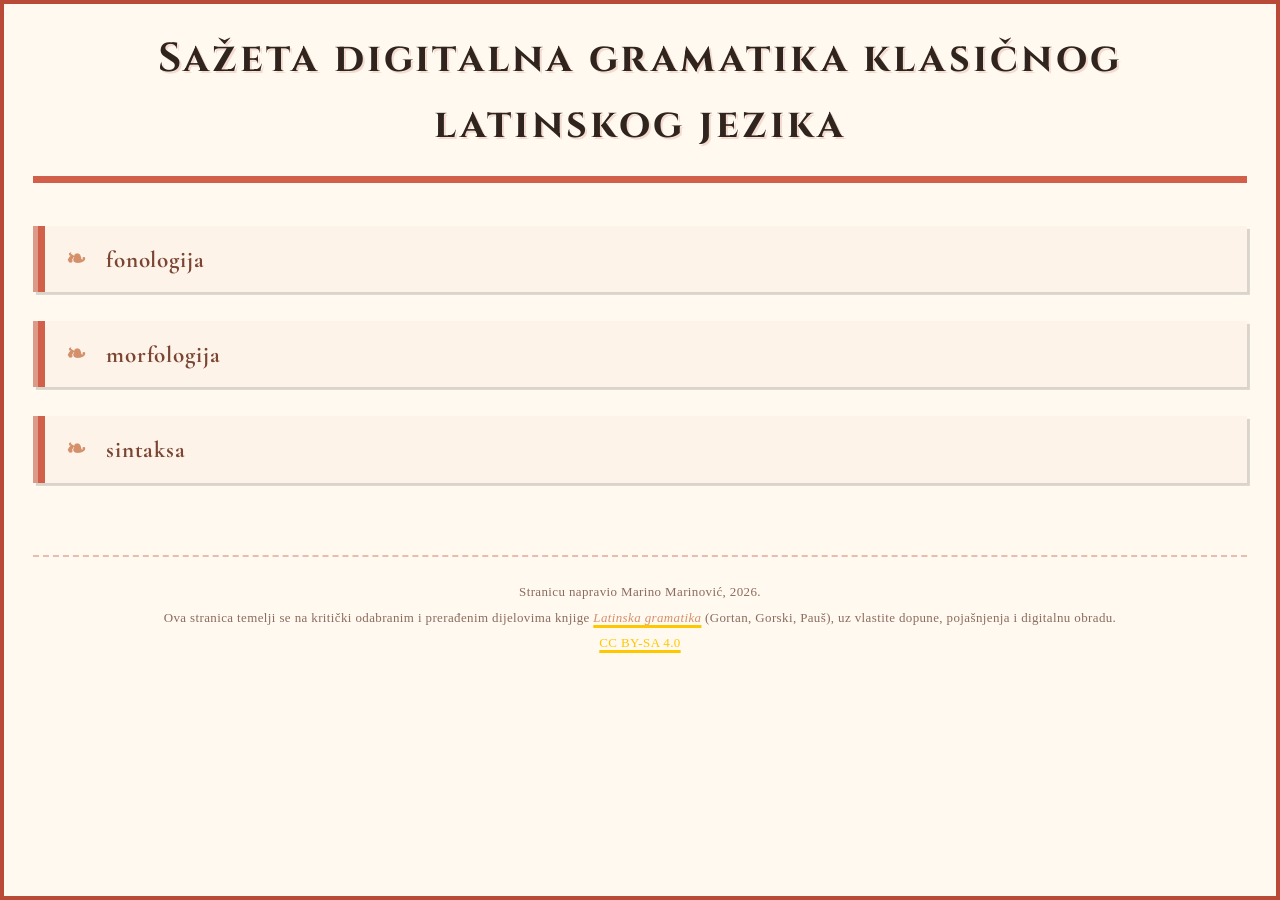
==== index.html @ a61f740e "Update index.html" ====
<!DOCTYPE html>
<html lang='hr'>
    <head>
        <meta charset='utf-8'>
        <meta name='viewport' content='width=1280, initial-scale=1'>
        <title>Sažeta digitalna gramatika klasičnog latinskog jezika</title>
        <meta name='description' content='Besplatni software za učenje gramatike klasičnog latinskog jezika online. Interaktivni pregled fonologije, morfologije i sintakse. Savršen za učenike i studente te edukatore.'>
        <meta name='keyword' content='latinska gramatika, latinski, latinski jezik, učenje latinskog, uči latinski, nauči latinski, klasični latinski, deklinacije, konjugacije, gramatički pregled, fonologija, morfologija, sintaksa'>
        <meta name="google-site-verification" content="hfk4XNYLXFr5qdWlVBLyzQvak5zvgsZq9RTVqSpN5lU" />
        <link rel='stylesheet' href='styles_latgram.css'>
    </head>
    <body>
        <h1>Sažeta digitalna gramatika klasičnog latinskog jezika</h1>
        <details>
            <summary>fonologija</summary>
            <details>
                <summary>glasovi</summary>
                <ul>
                    <li>&ensp;Glasovi latinskog jezika mogu se podijeliti u tri općenite kategorije:<br>&ensp;&ensp;• vokali<br>&ensp;&ensp;• dvoglasi<br>&ensp;&ensp;• konsonanti</li>
                    <li>&ensp;Vokali su: <i>ă</i> <i>ā</i> <i>ĕ</i> <i>ē</i> <i>ĭ</i> <i>ī</i> <i>ŏ</i> <i>ō</i> <i>ŭ</i> <i>ū</i> <i>y̆</i> <i>ȳ</i></li>
                    <li>&ensp;Vokali se ne razlikuju samo kvantitetom, već se pretpostavlja kako je postojala i kvalitativna razlika među kratkim i dugim varijantama glasova.</li>
                    <li>&ensp;Niti <i>y̆</i> ni <i>ȳ</i> (izgovarani poput njemačkog <i>ü</i>) nisu autohtoni fonemi latinskog jezika; nastali su uslijed kontakta s Grcima i njihovim jezikom.</li>
                    <li>&ensp;Dvoglasi latinskog jezika su: <i>ae</i> <i>au</i> <i>ei</i> <i>eu</i> <i>oe</i> <i>ui</i></li>
                    <li>&ensp;Svi dvoglasi su uvijek dugi.</li>
                    <li>&ensp;Konsonanti su:<br>&ensp;&ensp;• poluglasi <i>i̯</i> (piše se kao <i>j</i> ili <i>i</i>) <i>u̯</i> (piše se kao <i>v</i> ili <i>u</i>)<br>&ensp;&ensp;• likvide <i>r</i> <i>l</i><br>&ensp;&ensp;• frikativi <i>f</i> <i>s</i> <i>z</i> <i>h</i><br>&ensp;&ensp;• nazali <i>m</i> <i>n</i><br>&ensp;&ensp;• eksplozivi <br>&ensp;&ensp;&ensp;- usneni <i>p</i> <i>pʰ</i> <i>b</i><br>&ensp;&ensp;&ensp;- zubneni <i>t</i> <i>tʰ</i> <i>d</i><br>&ensp;&ensp;&ensp;- grleni <i>k/c/q</i> <i>kʰ</i> <i>g</i></li>
                    <li>&ensp;Isto kao s vokalima <i>y̆</i> i <i>ȳ</i>, frikativ <i>z</i> te eksplozivni konsonanti <i>pʰ</i> <i>tʰ</i> <i>kʰ</i> (najvjerojatnije) su proizašli iz kontakta s grčkim jezikom i nalaze se (skoro isključivo) u grčkim posuđenicama</li>
                    <li>&ensp;U latinskom pismu, unatoč tomu što posjeduje tri znaka s kojima se može označiti bezvučni grleni ploziv, sva prezentiraju u srži isti glas, no dolaze u različitim kontekstima.</li>
                </ul>
            </details>
            <details>
                <summary>kvantiteta sloga</summary>
                <ul>
                    <li>&ensp;U klasičnom latinskom jeziku slog može biti ili dug ili kratak.</li>
                    <li>&ensp;Za označavanje dugoga sloga koristi se dijakritika <i>¯</i> a kratkog <i>˘</i>.</li>
                    <li>&ensp;Slog može biti dug na dva načina: po <i>prirodi</i> i po <i>položaju</i>.</li>
                    <li>&ensp;Slog je po <i>prirodi</i> dug ako sadrži dvoglas ili dugi vokal.</li>
                    <li>&ensp;Slog je po <i>položaju</i> dug ako sadrži kratki vokal za kojim slijede dva ili više konsonanata ili barem jedan znak koji označava dvostruki konsonant (<i>x</i> te <i>z</i>).</li>
                    <li>&ensp;Kada kratki vokal slijede dva konsonanta prvi od kojih je bezvučni ili zvučni eksploziv a drugi likvida, slog u poeziji može biti dug, no u prozi je kratak.</li>
                </ul>
            </details>
            <details>
                <summary>naglasak</summary>
                <ul>
                    <li>&ensp;Ako riječ ima samo dva sloga, naglasak je uvijek na pretposljednjem slogu.</li>
                    <li>&ensp;Ako riječ ima tri ili više slogova, naglasak može biti na pretposljednjem slogu ili pak trećem od kraja.</li>
                    <li>&ensp;Kod riječi s tri ili više slogova, naglasak će padati na pretposljednji slog ako je on dug. U slučaju da je on kratak, bit će na trećem od kraja.</li>
                    <li>&ensp;U slučajevima gdje je riječ spojena s enklitikom <i>-que</i>, <i>-ne</i>, <i>-ve</i>, naglasak uvijek stoji na slogu pred enklitikom.</li>
                    <li>&ensp;Postoje riječi koje imaju naglasak na zadnjem slogu, no takva situacija nije ni rasprostranjena niti produktivna, a poglavito je proizvod glasovnih ispadanja.</li>
                </ul>
            </details>
        </details>
        <details>
            <summary>morfologija</summary>
            <details>
                <summary>vrste riječi</summary>
                <ul>
                    <li>&ensp;Latinski jezik ima devet vrsta riječi, koje se mogu podijeliti u dvije makrokategorije:<br>&ensp;&ensp;• promjenjive vrste riječi:<br>&ensp;&ensp;&ensp;- imenice<br>&ensp;&ensp;&ensp;- pridjevi<br>&ensp;&ensp;&ensp;- zamjenice<br>&ensp;&ensp;&ensp;- glagoli<br>&ensp;&ensp;&ensp;- brojevi<br>&ensp;&ensp;• nepromjenjive vrste riječi:<br>&ensp;&ensp;&ensp;-veznici<br>&ensp;&ensp;&ensp;-prijedlozi<br>&ensp;&ensp;&ensp;-prilozi<br>&ensp;&ensp;&ensp;-uzvici</li>
                    <li>&ensp;Promjenjive riječi mogu se <i>deklinirati</i> ili <i>konjugirati</i>; sve promjenjive riječi osim glagola se <i>dekliniraju</i>, a glagoli <i>konjugiraju</i>.</li>
                    <li>&ensp;Riječi podložne dekliniranju posjeduju kategorije:<br>• roda<br>• broja<br>• padeža</li>
                    <li>&ensp;Postoje tri roda u latinskom jeziku:<br>• muški<br>• ženski<br>• neutrum (ni muški ni ženski)</li>
                    <li>&ensp;Rod imenice može biti <i>gramatički</i> (po njenom završetku u nominativu) ili <i>prirodni</i> (s obzirom na značenje).</li>
                    <li>&ensp;<i>Substantiva communia</i> nazivaju se imenice s jednakim oblikom i za muški i ženski rod.</li>
                    <li>&ensp;<i>Substantiva mobilia</i> su imenice istog oblika no različitog završetka za muški i ženski rod.</li>
                    <li>&ensp;Nazivi životinja mogu imati (najčešće i imaju) različite oblike za mužjaka i žensku, no može postojati jedna zajednička imenica.</li>
                    <li>&ensp;Postoje dva broja:<br>• jednina<br>• množina</li>
                    <li>&ensp;Padeži latinskoga jezika su:<br>• nominativ<br>• vokativ<br>• akuzativ<br>• genitiv<br>• dativ<br>• ablativ</li>
                    <li>&ensp;<i>Indeclinabilia</i> su riječi neutrum roda koje, iako spadaju u kategoriju promjenjivih riječi, ne daju se deklinirati.</li>
                </ul>
            </details>
            <details>
                <summary>osnova i nastavak</summary>
                <ul>
                    <li>&ensp;Riječi podložne dekliniranju mogu se razdvojiti na dva dijela — <i>osnovu</i> i <i>nastavak</i>.</li>
                    <li>&ensp;<i>Osnova</i> je nepromjenjivi dio riječi na koji se <i>nastavci</i> dodaju ovisno o potrebi.</li>
                    <li>&ensp;Kada osnova završava na vokal, doći će do spajanja s vokalom nastavka.</li>
                </ul>
            </details>
            <details>
                <summary>imenice</summary>
                <details>
                    <summary>I. deklinacija (a deklinacija)</summary>
                    <ul>
                        <li>&ensp;Primjer I. deklinacije: <a href='https://en.wiktionary.org/wiki/natura#Declension' target='_blank'><i>natura</i></a>.</li>
                        <li>&ensp;Imenice I. deklinacije ženskog su roda, ali ta pravilnost se zanemaruje kada je u pitanju <i>prirodni</i> rod, te su tada muškog roda; primjera radi — <i>Sequana</i> i <i>Arsia</i>, <i>agricola</i> i <i>poeta</i>.</li>
                        <li>&ensp;Arhaični genitiv množine na <i>-um</i> umjesto uobičajenog <i>-arum</i> u I. deklinaciji imaju posuđenice <i>amphora</i> i <i>drachma</i>.</li>
                    </ul>
                </details>
                <details>
                    <summary>II. deklinacija (o deklinacija)</summary>
                    <ul>
                        <li>&ensp;Primjer II. deklinacije riječi na <i>-us</i> (uglavnom muškog roda): <a href='https://en.wiktionary.org/wiki/gladius#Declension_2' target='_blank'><i>gladius</i></a>.</li>
                        <li>&ensp;Primjer II. deklinacije riječi na <i>-um</i> (riječi neutrum roda): <a href='https://en.wiktionary.org/wiki/oppidum#Declension' target='_blank'><i>oppidum</i></a>.</li>
                        <li>&ensp;Primjer II. deklinacije riječi na <i>-er</i> (riječi muškog roda): <a href='https://en.wiktionary.org/wiki/puer#Declension' target='_blank'><i>puer</i></a>.</li>
                        <li>&ensp;Iako većina imenica na <i>-er</i> gubi vokal od završetka, nekolicina ga zadržava.</li>
                        <li>&ensp;Riječi <i>filius</i> i <i>genius</i> te vlastita imena koja završavaju na <i>-ius</i>, <i>-aius</i> i <i>-eius</i> imaju vokativ singulara na <i>-i</i>.</li>
                        <li>&ensp;Imenice II. deklinacije <i>faber</i>, <i>socius</i>, <i>nummus</i>, <i>denarius</i>, <i>sestertius</i>, <i>modius</i>, <i>triumvir</i> i <i>decemvir</i> imaju arhaični završetak genitiva plurala <i>-um</i>.</li>
                        <li>&ensp;Imena naroda nerijetko također imaju nastavak genitiva množine na <i>-um</i>.</li>
                        <li>&ensp;Imenice II. deklinacije koje su ženskog roda jesu: <i>humus</i>, <i>alvus</i>, <i>colus</i>, <i>vannus</i>, <i>atomus</i>, <i>dialectus</i>, <i>diphthongus</i>, <i>paragraphus</i>.</li>
                        <li>&ensp;Imenice II. deklinacije koje su neutrum roda sa završetkom <i>-us</i> jesu: <i>vulgus</i>, <i>pelagus</i>, <i>virus</i>. Sve imaju oblike isključivo za jedninu.</li>
                    </ul>
                </details>
                <details>
                    <summary>III. deklinacija</summary>
                    <details>
                        <summary>konsonantske osnove</summary>
                        <ul>
                            <li>&ensp;Konsonantske osnove završavaju na neki od sljedećih konsonanata:<br>&ensp;&ensp;• likvide<br>&ensp;&ensp;• nazale<br>&ensp;&ensp;• frikativ <i>s</i><br>&ensp;&ensp;• <i>neaspirirane</i> eksplozive</li>
                            <li>&ensp;Imenice konsonantskih osnova muškog roda završavaju na:<br>&ensp;&ensp;• -or/-oris (nominativ jednine/genitiv jednine)<br>&ensp;&ensp;• -os/-oris<br>&ensp;&ensp;• -o/-onis<br>&ensp;&ensp;• -er/-eris<br>&ensp;&ensp;• -es/-itis<br>&ensp;&ensp;• -ex/-icis</li>
                            <li>&ensp;Imenice konsonantskih osnova ženskog roda završavaju na:<br>&ensp;&ensp;• -as/-atis<br>&ensp;&ensp;• -aus/-audis<br>&ensp;&ensp;• -us/-utis<br>&ensp;&ensp;• -us/-udis<br>&ensp;&ensp;• -x/-cis<br>&ensp;&ensp;• -x/-gis<br>&ensp;&ensp;• -do/-dinis<br>&ensp;&ensp;• -go/-ginis<br>&ensp;&ensp;• -io/-ionis</li>
                            <li>&ensp;Imenice konsonantskih osnova neutrum roda završavaju na:<br>&ensp;&ensp;• -us/-oris<br>&ensp;&ensp;• -us/-eris<br>&ensp;&ensp;• -ur/-oris<br>&ensp;&ensp;• -ur/-uris<br>&ensp;&ensp;• -c<br>&ensp;&ensp;• -n<br>&ensp;&ensp;• -t<br>&ensp;&ensp;• -l</li>
                            <li>&ensp;Primjer dviju muških riječi konsonantskih osnova (-or/-oris i -ex/-icis): <a href='https://en.wiktionary.org/wiki/actor#Declension' target='_blank'><i>actor</i></a> <a href='https://en.wiktionary.org/wiki/pontifex#Declension' target='_blank'><i>pontifex</i></a>.</li>
                            <li>&ensp;Primjer dviju ženskih riječi konsonantskih osnova (-us/-utis i -x/-cis): <a href='https://en.wiktionary.org/wiki/virtus#Declension' target='_blank'><i>virtus</i></a> <a href='https://en.wiktionary.org/wiki/pax#Declension' target='_blank'><i>pax</i></a>.</li>
                            <li>&ensp;Primjer dviju riječi neutrum roda konsonantskih osnova (-us/-oris i -c): <a href='https://en.wiktionary.org/wiki/corpus#Declension_2' target='_blank'><i>corpus</i></a> <a href='https://en.wiktionary.org/wiki/lac#Declension' target='_blank'><i>lac</i></a>.</li>
                        </ul>
                    </details>
                    <details>
                        <summary>i osnove</summary>
                        <ul>
                            <li>&ensp;Imenice i osnova su one koje:<br>&ensp;&ensp;• završavaju na <i>-is</i> ili <i>-es</i> te imaju jednak broj slogova u nominativu i genitivu jednine<br>&ensp;&ensp;• ispred genitivnog završetka <i>-is</i> imaju dva ili više konsonanata<br>&ensp;&ensp;• završavaju na <i>-al</i>, <i>-ar</i>, <i>-e</i></li>
                            <li>&ensp;Primjeri za svaku od tri navedene kategorije: <a href='https://en.wiktionary.org/wiki/civis#Declension_2' target='_blank'><i>civis</i></a> <a href='https://en.wiktionary.org/wiki/imber#Declension' target='_blank'><i>imber</i></a> <a href='https://en.wiktionary.org/wiki/exemplar#Declension' target='_blank'><i>exemplar</i></a>.</li>
                        </ul>
                    </details>
                    <details>
                        <summary>odabrane specifičnosti III. deklinacije</summary>
                        <ul>
                            <li>&ensp;Određene imenice i osnova zadržavaju stariji nastavak <i>-im</i> u akuzativu jednine te <i>-i</i> u ablativu singulara; neke od njih su <i>turris</i>, <i>febris</i>, <i>securis</i>, <i>Tiberis</i>, <i>Neapolis</i> itd.</li>
                            <li>&ensp;Neke imenice koje obično imaju završetke u akuzativu jednine na <i>-em</i> te ablativu singulara na <i>-e</i> mogu nekada imati starije završetke.</li>
                            <li>&ensp;Neke imenice kojima se broj slogova razlikuje među nominativom i genitivom jednine imaju završetak plurala na <i>-ium</i> umjesto <i>-um</i>; na primjer, <i>mus</i>, <i>fraus</i>, <i>penates</i>.</li>
                            <li>&ensp;S druge strane, neke imenice kojima se broj slogova u nominativu i genitivu singulara slaže imaju završetak plurala na <i>-um</i> umjesto <i>-ium</i>; na primjer, <i>canis</i>, <i>pater</i>, <i>vates</i>.</li>
                            <li>&ensp;Postoje i one imenice koje mogu imati nastavak plurala i na <i>-um</i> i <i>-ium</i>; na primjer, <i>mensis</i> te <i>parens</i>.</li>
                            <li>&ensp;Neke imenice III. deklinacije imaju posebne deklinacije.</li>
                            <li>&ensp;Postoji znatan niz imenica III. deklinacije koje su izuzeci u pravilima rodova.</li>
                        </ul>
                    </details>
                </details>
                <details>
                    <summary>IV. deklinacija</summary>
                    <ul>
                        <li>&ensp;Imenice IV. deklinacije završavaju na <i>-us</i> ili <i>-u</i> u nominativu jednine. Genitiv jednine im završava na <i>-us</i>.</li>
                        <li>&ensp;Imenice IV. deklinacije općenito su muškog ili neutrum roda. Muške imenice završavaju na <i>-us</i>, a neutrum roda na <i>-u</i>.</li>
                        <li>&ensp;Neke imenice na <i>-us</i> ženskog su roda; na primjer, <i>domus</i> i <i>manus</i>.</li>
                        <li>&ensp;Primjer dviju imenica IV. deklinacije, prva od kojih je muškog a druga neutrum roda: <a href='https://en.wiktionary.org/wiki/senatus#Declension' target='_blank'><i>senatus</i></a> <a href='https://en.wiktionary.org/wiki/cornu#Declension' target='_blank'><i>cornu</i></a>.</li>
                        <li>&ensp;Neke imenice IV. deklinacije imaju dativ te ablativ množine koji završavaju na starije <i>-ubus</i> umjesto uobičajenog <i>-ibus</i>:<br>&ensp;&ensp;• dvosložne imenice na <i>-cus</i><br>&ensp;&ensp;• <i>partus</i>, <i>artus</i>, <i>tribus</i></li>
                        <li>&ensp;Dvije imenice — <i>portus</i> te <i>veru</i> — mogu imati i stariji i noviji oblik dativa te ablativa množine.</li>
                        <li>&ensp;Važna imenica IV. deklinacije <i>domus</i> standardno tvori ablativ jednine i akuzativ množine te nekada i genitiv množine iz osnove <i>domo-</i> po II. deklinaciji.</li>
                    </ul>
                </details>
                <details>
                    <summary>V. deklinacija</summary>
                    <ul>
                        <li>&ensp;Imenice V. deklinacije ženskog su roda.</li>
                        <li>&ensp;Muškog roda samo su <i>dies</i> (ona može biti ženskog roda kada se misli na specifičan dan) i <i>meridies</i>.</li>
                        <li>&ensp;Primjer imenice V. deklinacije: <a href='https://en.wiktionary.org/wiki/dies#Declension' target='_blank'><i>dies</i></a>.</li>
                    </ul>
                </details>
                <details>
                    <summary>iznimke</summary>
                    <ul>
                        <li>&ensp;Kako je već bilo spomenuto, neke imenice i pridjevi ne mogu se deklinirati te se nazivaju <i>indeclinabilia</i>. To su imenice <i>mane</i>, <i>fas</i>, <i>nefas</i> i pridjevi <i>frugi</i>, <i>quot</i>, <i>tot</i>, <i>nequam</i>.</li>
                        <li>&ensp;<i>Defektivnim imenicama</i> može nedostajati:<br>&ensp;&ensp;• jednina ili množina<br>&ensp;&ensp;• neki od padeža</li>
                        <li>&ensp;<i>Substantiva abundantia</i> su imenice koje:<br>&ensp;&ensp;• se dekliniraju po različitim deklinacijama — <i>heteroclita</i><br>&ensp;&ensp;• u množini imaju drugačiji rod nego u jedninu ili im množina ima dva roda — <i>heterogenea</i></li>
                    </ul>
                </details>
            </details>
            <details>
                <summary>pridjevi</summary>
                <details>
                    <summary>I. i II. deklinacija</summary>
                    <ul>
                        <li>&ensp;Velik broj latinskih pridjeva pripada I. i II. deklinaciji, završavajući na <i>-us/-er</i> u muškom rodu, <i>-a</i> u ženskom, u neutrumu na <i>-um</i>.</li>
                        <li>&ensp;Primjeri dekliniranja ovih pridjeva su: <a href='https://en.wiktionary.org/wiki/albus#Declension' target='_blank'><i>albus</i></a>, <a href='https://en.wiktionary.org/wiki/pulcher#Declension' target='_blank'><i>pulcher</i></a>.</li>
                    </ul>
                </details>
                <details>
                    <summary>III. deklinacija</summary>
                    <ul>
                        <li>&ensp;Pridjevi III. deklinacije u nominativu jednine mogu imati <i>jedan</i>, <i>dva</i> (<i>-is</i>, <i>-e</i>) ili <i>tri</i> (<i>-er</i>, <i>-is</i>, <i>-e</i>) završetka.</li>
                        <li>&ensp;Primjeri pridjeva po broju završetaka onako kako su iznad navedeni: <a href='https://en.wiktionary.org/wiki/prudens#Declension' target='_blank'><i>prudens</i></a>, <a href='https://en.wiktionary.org/wiki/levis#Declension' target='_blank'><i>levis</i></a>, <a href='https://en.wiktionary.org/wiki/celer#Declension_2' target='_blank'><i>celer</i></a>.</li>
                        <li>&ensp;Iako pridjevi III. deklinacije poglavito pripadaju i osnovama, neki se dekliniraju kao konsonantske osnove. Stoga:<br>&ensp;&ensp;• umjesto <i>-i</i> u ablativu jednine imaju <i>-e</i><br>&ensp;&ensp;• umjesto <i>-ia</i> u nominativu, akuzativu, vokativu množine srednjeg roda imaju <i>-a</i><br>&ensp;&ensp;• umjesto <i>-ium</i> u genitivu množine imaju <i>-um</i></li>
                        <li>&ensp;Primjeri takvih pridjeva su: <a href='https://en.wiktionary.org/wiki/princeps#Declension' target='_blank'><i>princeps</i></a>, <a href='https://en.wiktionary.org/wiki/vetus#Declension' target='_blank'><i>vetus</i></a>, <a href='https://en.wiktionary.org/wiki/sospes#Declension' target='_blank'><i>sospes</i></a>.</li>
                    </ul>
                </details>
            </details>
            <details>
                <summary>glagoli</summary>
                <ul>
                    <li>&ensp;Glagoli u latinskom jeziku imaju:<br>&ensp;&ensp;• lice<br>&ensp;&ensp;&ensp;- prvo<br>&ensp;&ensp;&ensp;- drugo<br>&ensp;&ensp;&ensp;- treće<br>&ensp;&ensp;• broj<br>&ensp;&ensp;&ensp;- jedninu<br>&ensp;&ensp;&ensp;- množinu<br>&ensp;&ensp;• vid<br>&ensp;&ensp;&ensp;- aktiv<br>&ensp;&ensp;&ensp;- pasiv<br>&ensp;&ensp;• vrijeme<br>&ensp;&ensp;&ensp;- prezent<br>&ensp;&ensp;&ensp;- imperfekt<br>&ensp;&ensp;&ensp;- futur I.<br>&ensp;&ensp;&ensp;- perfekt <br>&ensp;&ensp;&ensp;- pluskvamperfekt<br>&ensp;&ensp;&ensp;- futur II.<br>&ensp;&ensp;• način<br>&ensp;&ensp;&ensp;- indikativ<br>&ensp;&ensp;&ensp;- konjunktiv<br>&ensp;&ensp;&ensp;- imperativ</li>
                    <li>&ensp;Latinski jezik posjeduje još i <i>glagolske imenice</i> (infinitiv, gerund, supin) te <i>glagolske pridjeve</i> (particip, gerundiv).</li>
                    <li>&ensp;Glagole se da dijeliti po određenosti u <i>određene glagole</i> te <i>neodređene glagole</i>; dok god je oblik glagola bilo što osim <i>glagolske imenice</i> ili <i>glagolskog pridjeva</i> određen je.</li>
                    <li>&ensp;Svi glagolski oblici tvore se iz <i>glagolskih osnova</i>, koje se daju dijeliti ovako:<br>&ensp;&ensp;• prezentske<br>&ensp;&ensp;&ensp;- indikativ i konjunktiv prezenta i imperfekta<br>&ensp;&ensp;&ensp;- futur I.<br>&ensp;&ensp;&ensp;- imperativ<br>&ensp;&ensp;&ensp;- infinitiv prezenta<br>&ensp;&ensp;&ensp;- particip prezenta aktivnog<br>&ensp;&ensp;&ensp;- gerund<br>&ensp;&ensp;&ensp;- gerundiv<br>&ensp;&ensp;• perfektne<br>&ensp;&ensp;&ensp;- aktivni indikativ i konjunktiv perfekta i pluskvamperfekta<br>&ensp;&ensp;&ensp;- aktivni futur II.<br>&ensp;&ensp;&ensp;- aktivni infinitiv perfekta<br>&ensp;&ensp;• participske <br>&ensp;&ensp;&ensp;- pasivni indikativ i konjunktiv perfekta i pluskvamperfekta<br>&ensp;&ensp;&ensp;- pasivni futur II.<br>&ensp;&ensp;&ensp;- pasivni infinitiv perfekta<br>&ensp;&ensp;&ensp;- particip perfekta pasivnog<br>&ensp;&ensp;&ensp;- particip futura aktivnog<br>&ensp;&ensp;&ensp;- infinitiv futura aktivnog<br>&ensp;&ensp;&ensp;- infinitiv futura pasivnog<br>&ensp;&ensp;&ensp;- supin</li>
                    <li>&ensp;Latinski jezik razlikuje četiri konjugacije. Diferencira ih se vrlo jednostavno po završetku infinitiva prezenta aktivnoga:<br>&ensp;&ensp;• I. → am<i>āre</i><br>&ensp;&ensp;• II. → deb<i>ēre</i><br>&ensp;&ensp;• III. → em<i>ĕre</i><br>&ensp;&ensp;• IV. → sent<i>īre</i></li>
                    <li>&ensp;Glagoli u latinskome jeziku mogu se bitno razlikovati s obzirom na to kako završavaju u prvom licu singulara indikativa perfekta aktivnog:<br>&ensp;&ensp;• <i>-vi</i> (sve konjugacije)<br>&ensp;&ensp;• <i>-ui</i> (sve konjugacije)<br>&ensp;&ensp;• <i>-si</i> (sve konjugacije osim I)<br>&ensp;&ensp;• <i>-i</i> (III. konjugacija i IV. konjugacija ali s otezanjem osnovnog vokala)</li>
                    <li>&ensp;Osim toga, neki glagoli u perfektu prolaze kroz <i>reduplikaciju</i> (I., II., III. konjugacija) te <i>otezanje osnovnog vokala</i> (I. i II. konjugacija).</li>
                    <li>&ensp;Nemaju svi glagoli perfekt (III. i IV. konjugacija).</li>
                    <li>&ensp;Primjeri glagola I., II., III. te IV. konjugacije, navedeni tim redom: <a href='https://en.wiktionary.org/wiki/amo#Conjugation' target='_blank'><i>amo</i></a> <a href='https://en.wiktionary.org/wiki/debeo#Conjugation' target='_blank'><i>debeo</i></a> <a href='https://en.wiktionary.org/wiki/duco#Conjugation' target='_blank'><i>duco</i></a> <a href='https://en.wiktionary.org/wiki/audio#Conjugation' target='_blank'><i>audio</i></a>.</li>
                    <li>&ensp;Takozvani <i>inhoativni glagoli</i> dio su III. konjugacije i završavaju na <i>-sco</i>. Označavaju pretežito početak neke radnje ili nekog stanja te se mogu dijeliti na <i>korijenske</i> (<i>-sco</i> se dodaje direktno na glagolski korijen i nemaju inhoativno značenje) i na <i>izvedene</i> (zadržavaju inhoativno značenje). Na primjer, <i>disco</i>, <i>adolesco</i>, <i>duresco</i>.</li>
                    <li>&ensp;<i>Deponentni glagoli</i> su oni koji imaju samo pasivne glagolske oblike no aktivno značenje. Na primjer, <i>loquor</i>, <i>sequor</i>, <i>polliceor</i>, <i>hortor</i>.</li>
                    <li>&ensp;<i>Semideponentni glagoli</i> su oni kojima perfekt, pluskvamperfekt, futur II. imaju pasivne oblike kojima je značenje aktivno, no oblici prezentske osnove imaju aktivno značenje.</li>
                    <li>&ensp;<i>Nepotpuni glagoli</i> nemaju sve oblike. Na primjer, <i>odi</i>, <i>memini</i>, <i>aio</i>, <i>quaeso</i>, <i>coepi</i>.</li>
                    <li>&ensp;<i>Defektivni glagoli</i> imaju oblike za treće lice singulara te infinitiva. Za sve svrhe može se reći kako nemaju subjekta ili ga ne moraju imati. Dijele se na <i>prave</i> (dolaze isključivo kao bezlični) i <i>neprave</i>.</li>
                    <li>&ensp;<i>Pravi defektivni glagoli</i> označavaju<br>&ensp;&ensp;• prirodnu pojavu (<i>pluit</i>, <i>tonat</i>, <i>ningit</i>...)<br>&ensp;&ensp;• emocionalno stanje (<i>pudet</i>, <i>piget</i>, <i>taedet</i>...)<br>&ensp;&ensp;• stvari koje treba uraditi (<i>decet</i>, <i>licet</i>, <i>libet</i>...)</li>
                    <li>&ensp;Malen broj glagola III. konjugacije završavaju na <i>-io</i>. Oni se u oblicima napravljenima iz prezentske glagolske osnove konjugiraju dijelom po III., a dijelom po IV konjugaciji.</li>
                    <li>&ensp;Primjer glagola III. konjugacije na <i>-io</i>: <a href='https://en.wiktionary.org/wiki/facio#Conjugation' target='_blank'><i>facio</i></a>.</li>
                    <li>&ensp;Neki važni glagoli u latinskome jeziku imaju vrlo neregularne konjugacije: <a href='https://en.wiktionary.org/wiki/sum#Conjugation' target='_blank'><i>sum</i></a>, <a href='https://en.wiktionary.org/wiki/possum#Conjugation' target='_blank'><i>possum</i></a>, <a href='https://en.wiktionary.org/wiki/fero#Conjugation' target='_blank'><i>fero</i></a>, <a href='https://en.wiktionary.org/wiki/volo#Conjugation' target='_blank'><i>volo</i></a>, <a href='https://en.wiktionary.org/wiki/eo#Conjugation' target='_blank'><i>eo</i></a>, <a href='https://en.wiktionary.org/wiki/fio#Conjugation' target='_blank'><i>fio</i></a>, <a href='https://en.wiktionary.org/wiki/edo#Conjugation' target='_blank'><i>edo</i></a>.</li>
                </ul>
            </details>
            <details>
                <summary>veznici</summary>
                <ul>
                    <li>&ensp;Veznici povezuju dvije riječi ili rečenice. U latinskom jeziku mogu se dijeliti na:<br>&ensp;&ensp;• <i>nezavisne</i><br>&ensp;&ensp;• <i>zavisne</i></li>
                    <li>&ensp;<i>Nezavisni veznici</i> povezuju dvije riječi ili usporedne rečenice, a <i>zavisni veznici</i> spajaju glavnu i zavisnu rečenicu.</li>
                    <li>&ensp;<i>Nezavisni</i> se mogu dijeliti ovako:<br>&ensp;&ensp;• sastavni<br>&ensp;&ensp;&ensp;- <i>et</i>, <i>ac</i>, <i>atque</i>, <i>-que</i>, <i>etiam</i>, <i>quoque</i>, <i>neque</i>, <i>nec</i>, <i>ne – quidem</i><br>&ensp;&ensp;• rastavni<br>&ensp;&ensp;&ensp;- <i>vel</i>, <i>-ve</i>, <i>aut</i>, <i>sive</i>, <i>-seu</i><br>&ensp;&ensp;• suprotni<br>&ensp;&ensp;&ensp;- <i>sed</i>, <i>autem</i>, <i>vero</i>, <i>verum</i>, <i>at</i>, <i>atqui</i>, <i>tamen</i><br>&ensp;&ensp;• uzročni<br>&ensp;&ensp;&ensp;- <i>nam</i>, <i>namque</i>, <i>enim</i>, <i>etenim</i><br>&ensp;&ensp;• zaključni<br>&ensp;&ensp;&ensp;- <i>itaque</i>, <i>ergo</i>, <i>igitur</i>, <i>proinde</i></li>
                    <li>&ensp;<i>Zavisni veznici</i> usko su vezani za sintaksu zavisnih rečenica te mnogobrojni. Najbolje je razmatrati ih ovisno o kontekstu i specifičnoj situaciji u kojoj se pojavljuju.</li>
                </ul>
            </details>
            <details>
                <summary>zamjenice</summary>
                <details>
                    <summary>osobne</summary>
                    <ul>
                        <li>&ensp;Osobne zamjenice su: <a href='https://en.wiktionary.org/wiki/ego#Declension_4' target='_blank'><i>ego (1.l.jd.)</i></a>, <a href='https://en.wiktionary.org/wiki/tu#Declension_5' target='_blank'><i>tu (2.l.jd.)</i></a>, <a href='https://en.wiktionary.org/wiki/nos#Declension_3' target='_blank'><i>nos (1.l.mn.)</i></a>, <a href='https://en.wiktionary.org/wiki/vos#Declension_3' target='_blank'><i>vos (2.l.jd.)</i></a>.</li>
                        <li>&ensp;Ne postoje posebni oblici za treće lice, stoga se za tu svrhu koriste oblici pokazne zamjenice <i>is</i> <i>ea</i> <i>id</i>.</li>
                        <li>&ensp;Kada prijedlog <i>cum</i> dolazi s ablativom osobne zamjenice, pišu se zajedno: <i>mecum</i>, <i>tecum</i>, <i>nobiscum</i>, <i>vobiscum</i>.</li>
                        <li>&ensp;Na osobne zamjenice mogu se spojiti <i>-met</i> (ego, nos, vos) i <i>-te</i> (tu) za naglašavanje iste.</li>
                        <li>&ensp;Latinski jezik posjeduje i povratnu osobnu zamjenicu koja se koristi isključivo za treće lice singulara i plurala (s povratnim značenjem se za druga lica koriste obične osobne zamjenice).</li>
                        <li>&ensp;Ta zamjenica nema nominativ, a deklinacija joj glasi: <i>sui</i> (genitiv), <i>sibi</i> (dativ), <i>se</i> (akuzativ i ablativ).</li>
                        <li>&ensp;Povratnoj posvojnoj zamjenici se oblici također mogu pojačati s <i>-met</i> (sui, sibi), no <i>se</i> koristi <i>-se</i>.</li>
                    </ul>
                </details>
                <details>
                    <summary>posvojne</summary>
                    <ul>
                        <li>&ensp;Posvojne zamjenice dekliniraju se poput pridjeva I. i II. deklinacije te glase: <a href='https://en.wiktionary.org/wiki/meus#Declension' target='_blank'><i>meus</i></a>, <a href='https://en.wiktionary.org/wiki/tuus#Declension_3' target='_blank'><i>tuus</i></a>, <a href='https://en.wiktionary.org/wiki/noster#Declension' target='_blank'><i>noster</i></a>, <a href='https://en.wiktionary.org/wiki/vester#Declension' target='_blank'><i>vester</i></a>.</li>
                        <li>&ensp;I posvojne zamjenice se služe s <i>is</i> <i>ea</i> <i>id</i> za tvorbu trećeg lica; <i>eius</i> za muško i žensko jednine, a <i>eorum</i> i <i>earum</i> za muško i žensko množine.</li>
                        <li>&ensp;Povratna posvojna zamjenica je <i>suus</i>. Također se odnosi samo na treće lice.</li>
                    </ul>
                </details>
                <details>
                    <summary>odnosne</summary>
                    <ul>
                        <li>&ensp;Daleko najvažnija od njih je: <a href='https://en.wiktionary.org/wiki/qui#Declension' target='_blank'><i>qui</i> <i>quae</i> <i>quod</i></a>.</li>
                        <li>&ensp;Osim nje, postoje neke koje se može nazvati općenitima ili neodređenima:<br>&ensp;&ensp;• <a href='https://en.wiktionary.org/wiki/quicumque#Declension' target='_blank'><i>quicumque</i> <i>quaecumque</i> <i>quodcumque</i></a><br>&ensp;&ensp;• <a href='https://en.wiktionary.org/wiki/quisquis#Declension' target='_blank'><i>quisquis</i> <i>quidquid</i></a></li>
                    </ul>
                </details>
                <details>
                    <summary>upitne</summary>
                    <ul>
                        <li>&ensp;Upisne zamjenice u latinskom su:<br>&ensp;&ensp;• <i>quis</i> <i>quid</i><br>&ensp;&ensp;• <i>qui</i> <i>quae</i> <i>quod</i><br>&ensp;&ensp;• <i>uter</i> <i>utra</i> <i>utrum</i></li>
                        <li>&ensp;<i>Quis</i> i <i>quid</i> koriste se <i>imenički</i>, no <i>qui</i> <i>quae</i> <i>quod</i> upotrebljavaju se pridjevski.</li>
                        <li>&ensp;<i>Quis</i> s imenicom ima značenje <i>koji</i>.</li>
                        <li>&ensp;<i>Qui</i> s imenicom ima značenje <i>kakav</i>.</li>
                    </ul>
                </details>
                <details>
                    <summary>pokazne</summary>
                    <ul>
                        <li>&ensp;Pokazne zamjenice su:<br>&ensp;&ensp;• <a href='https://en.wiktionary.org/wiki/is#Declension' target='_blank'><i>is</i> <i>ea</i> <i>id</i></a><br>&ensp;&ensp;• <a href='https://en.wiktionary.org/wiki/ille#Declension_2' target='_blank'><i>ille</i> <i>illa</i> <i>illud</i></a><br>&ensp;&ensp;• <a href='https://en.wiktionary.org/wiki/hic#Declension' target='_blank'><i>hic</i> <i>haec</i> <i>hoc</i></a><br>&ensp;&ensp;• <a href='https://en.wiktionary.org/wiki/iste#Declension_2' target='_blank'><i>iste</i> <i>ista</i> <i>istud</i></a><br>&ensp;&ensp;• <a href='https://en.wiktionary.org/wiki/ipse#Declension' target='_blank'><i>ipse</i> <i>ipsa</i> <i>ipsum</i></a><br>&ensp;&ensp;• <a href='https://en.wiktionary.org/wiki/idem#Declension' target='_blank'><i>idem</i> <i>eadem</i> <i>idem</i></a></li>
                    </ul>
                </details>
                <details>
                    <summary>neodređene</summary>
                    <ul>
                        <li>&ensp;Važnije neodređene zamjenice su:<br>&ensp;&ensp;• <a href='https://en.wiktionary.org/wiki/aliquis#Declension' target='_blank'><i>aliquis</i> <i>aliquid</i></a> i <a href='https://en.wiktionary.org/wiki/aliqui#Declension' target='_blank'><i>aliqui</i> <i>aliqua</i> <i>aliquod</i></a><br>&ensp;&ensp;• <a href='https://en.wiktionary.org/wiki/quisque#Declension' target='_blank'><i>quisque</i> <i>quidque</i></a> i <a href='https://en.wiktionary.org/wiki/quisque#Declension' target='_blank'><i>quisque</i> <i>quaeque</i> <i>quodque</i></a><br>&ensp;&ensp;• <a href='https://en.wiktionary.org/wiki/quisquam#Declension' target='_blank'><i>quisquam</i> <i>quidquam/quicquam</i></a> i <a href='https://en.wiktionary.org/wiki/ullus#Declension' target='_blank'><i>ullus</i> <i>ulla</i> <i>ullum</i></a><br>&ensp;&ensp;• <a href='https://en.wiktionary.org/wiki/quilibet#Declension' target='_blank'><i>quilibet</i> <i>quidlibet</i></a> i <a href='https://en.wiktionary.org/wiki/quilibet#Declension' target='_blank'><i>quilibet</i> <i>quaelibet</i> <i>quodlibet</i></a><br>&ensp;&ensp;• <a href='https://en.wiktionary.org/wiki/quidam#Usage_notes' target='_blank'><i>quidam</i> <i>quiddam</i></a> i <a href='https://en.wiktionary.org/wiki/quidam#Declension_2' target='_blank'><i>quidam</i> <i>quaedam</i> <i>quoddam</i></a></li>
                    </ul>
                </details>
                <details>
                    <summary>korelativne</summary>
                    <ul>
                        <li>&ensp;Od korelativnih zamjenica, bitne su: <br>&ensp;&ensp;• <a href='https://en.wiktionary.org/wiki/qualis#Declension' target='_blank'><i>qualis</i></a>-<a href='https://en.wiktionary.org/wiki/talis#Declension' target='_blank'><i>talis</i></a><br>&ensp;&ensp;• <a href='https://en.wiktionary.org/wiki/quantus#Declension' target='_blank'><i>quantus</i></a>-<a href='https://en.wiktionary.org/wiki/tantus#Declension' target='_blank'><i>tantus</i></a><br>&ensp;&ensp;• <i>quot</i>-<i>tot</i></li>
                    </ul>
                </details>
                <details>
                    <summary>defektivne</summary>
                    <ul>
                        <li>&ensp;Latinski jezik ima dvije defektivne zamjenice — <a href='https://en.wiktionary.org/wiki/nemo#Declension' target='_blank'><i>nemo</i></a> i <a href='https://en.wiktionary.org/wiki/nihil#Declension' target='_blank'><i>nihil</i></a>.</li>
                        <li>&ensp;One se nazivaju defektivnima jer u određenim padežima moraju biti nadopunjene drugom riječju, kako je iz deklinacije vidljivo.</li>
                        <li>&ensp;Kada su negirane znače svoju suprotnost: <i>nemo non</i> znači <i>svatko</i> i <i>nihil non</i> znači <i>sve</i>.</li>
                        <li>&ensp;Onda kada negacija pak stoji ispred neke od zamjenica, ona poprima drugačije značenje: <i>non nemo</i> znači <i>netko</i> i <i>non nihil</i> znači <i>nešto</i>.</li>
                    </ul>
                </details>
            </details>
            <details>
                <summary>brojevi</summary>
                <ul>
                    <li>&ensp;U latinskom jeziku može se razlučiti pet vrsta brojeva:<br>&ensp;&ensp;• glavni<br>&ensp;&ensp;• redni<br>&ensp;&ensp;• dijelni<br>&ensp;&ensp;• priložni<br>&ensp;&ensp;• umnožni</li>
                    <li>&ensp;Od glavnih brojeva, deklinirati se daju <i>unus</i>, <i>duo</i>, <i>tres</i>, stotice između brojeva <i>ducenti</i> i <i>nongenti</i>, <i>mille</i></li>
                    <li>&ensp;Redni i dijelni brojevi oblikom su pridjevi, a priložni su oblikom prilozi. Uglavnom su oni svi izvedeni iz glavnih koristeći određene sufikse.</li>
                </ul>
                <details>
                    <summary>glavni brojevi</summary>
                    <ul>
                        <li>&ensp;Glavni brojevi odgovaraju na pitanje <i>"Koliko?"</i></li>
                        <li>&ensp;Deklinacija prva tri glavna broja, broja tristo kao primjera dekliniranja brojeva između dvjesto i devetsto, te tisuću: <a href='https://en.wiktionary.org/wiki/unus#Declension_2' target='_blank'><i>unus</i></a> <a href='https://en.wiktionary.org/wiki/duo#Declension_3' target='_blank'><i>duo</i></a> <a href='https://en.wiktionary.org/wiki/tres#Declension' target='_blank'><i>tres</i></a> <a href='https://en.wiktionary.org/wiki/trecenti#Declension' target='_blank'><i>trecenti</i></a> <a href='https://en.wiktionary.org/wiki/mille#Declension' target='_blank'><i>mille</i></a>.</li>
                        <li>&ensp;Stotice koje se dekliniraju te <i>unus</i> onda kada se koristi u množini, dekliniraju se poput pridjeva I. i II. deklinacije.</li>
                        <li>&ensp;U latinskom se brojevi koji imaju više od jedne znamenke i završavaju brojem osam ili devet, računaju oduzimanjem od desetice koja slijedi → sedecim, septendecim, <i>duodeviginti</i>, <i>undeviginti</i>, viginti, viginti unus...</li>
                        <li>&ensp;Pri pisanju brojeva između dvadeset i jedan te devedeset devet, može doći broj desetice prije jedinice ili jedinice prije desetice uz korištenje sastavnog veznika <i>et</i>; <i>triginta quinque</i> ili <i>quinque et triginta</i>.</li>
                        <li>&ensp;Više o glavnim brojevima s opcijom pregleda deklinacija: <a href='https://en.wikipedia.org/wiki/Latin_numerals#Cardinal_numerals' target='_blank'><i>glavni brojevi</i></a>.</li>
                    </ul>
                </details>
                <details>
                    <summary>redni brojevi</summary>
                    <ul>
                        <li>&ensp;Redni brojevi odgovaraju na pitanje <i>"Koji?/Koja?/Koje?"</i> (po redu)</li>
                        <li>&ensp;Redni brojevi dekliniraju se po shemi trozavršetnih pridjeva <i>-us</i>, <i>-a</i>, <i>-um</i>.</li>
                        <li>&ensp;Unatoč tomu što bi se za redni broj "drugi" u latinskom trebao koristiti <i>secundus</i>, češće je korištenje <i>alter</i>.</li>
                        <li>&ensp;Iako bi se u brojevima poput "tridesetprvi", "pedesetprvi", "sedamdesetprvi" itd. dalo očekivati da se "prvi" piše <i>primus</i> — stoga <i>tricesimus primus</i>, <i>quinquagesimus primus</i>, <i>septuagesimus primus</i> — zapravo se obično upotrebljava <i>unus</i>.</li>
                        <li>&ensp;Više o rednim brojevima s opcijom pregleda deklinacija: <a href='https://en.wikipedia.org/wiki/Latin_numerals#Ordinal_numerals' target='_blank'><i>redni brojevi</i></a>.</li>
                    </ul>
                </details>
                <details>
                    <summary>dijelni brojevi</summary>
                    <ul>
                        <li>&ensp;Dijelni brojevi odgovaraju na pitanje <i>"Po koliko?"</i></li>
                        <li>&ensp;Deklinacija dijelnih brojeva prati shemu trozavršetnih pridjeva <i>-us</i>, <i>-a</i>, <i>-um</i>.</li>
                        <li>&ensp;Dijelni brojevi imaju samo forme množine.</li>
                        <li>&ensp;Osim <i>singuli</i>, dijelni brojevi običavaju završavati u genitivu množine na <i>-um</i> umjesto <i>-orum</i>.</li>
                        <li>&ensp;Više o dijelnim brojevima s opcijom pregleda deklinacija: <a href='https://en.wikipedia.org/wiki/Latin_numerals#Distributive_numerals' target='_blank'><i>dijelni brojevi</i></a>.</li>
                    </ul>
                </details>
                <details>
                    <summary>priložni brojevi</summary>
                    <ul>
                        <li>&ensp;Priložni brojevi odgovaraju na pitanje <i>"Koliko puta?"</i></li>
                        <li>&ensp;Kada se u latinskom jeziku množi, broj na kojem se izvršava množenje <i>dijelni</i> je broj, <i>priložni</i> broj je onaj kojim se množi, a njihov umnožak je izražen <i>glavnim</i> brojem.</li>
                        <li>&ensp;Kada priložni broj odgovara na pitanje <i>"Po koji put?"</i>, završavaju na <i>-um</i>. Na primjer: <i>primum</i>, <i>iterum</i>, <i>tertium</i>.</li>
                        <li>&ensp;Više o priložnim brojevima s opcijom pregleda deklinacija: <a href='https://en.wikipedia.org/wiki/Latin_numerals#Adverbial_numerals' target='_blank'><i>priložni brojevi</i></a>.</li>
                    </ul>
                </details>
                <details>
                    <summary>umnožni brojevi</summary>
                    <ul>
                        <li>&ensp;Umnožni brojevi odgovaraju na pitanje <i>"Kolikostruk?"</i></li>
                        <li>&ensp;Tvore se s pomoću <i>-plex</i> u nominativu jednine te dekliniraju poput imenica III. deklinacije na <i>-ex</i><i>-icis</i>.</li>
                        <li>&ensp;Neki od njih su: <i>simplex</i>, <i>duplex</i>, <i>triplex</i>, <i>quadruplex</i>...</li>
                        <li>&ensp;Više o umnožnim brojevima s opcijom pregleda deklinacija: <a href='https://en.wikipedia.org/wiki/Latin_numerals#Multiplicative_numerals' target='_blank'><i>umnožni brojevi</i></a>.</li>
                    </ul>
                </details>
            </details>
            <details>
                <summary>prilozi</summary>
                <ul>
                    <li>&ensp;Prilozi u latinskom jeziku mogu se dijeliti na tri vrste ovisno o njihovoj semantičkoj funkciji. To su:<br>&ensp;&ensp;• načinski<br>&ensp;&ensp;• vremenski<br>&ensp;&ensp;• mjesni</li>
                    <li>&ensp;Neki bitniji načinski prilozi su: <i>tam</i>, <i>quam</i>, <i>ita</i>, <i>sic</i>, <i>ut</i>, <i>sicut</i>, <i>item</i>, <i>nimis</i> itd.</li>
                    <li>&ensp;Neki bitniji vremenski prilozi su: <i>semper</i>, <i>saepe</i>, <i>tunc</i>, <i>nunc</i>, <i>umquam</i>, <i>numquam</i>, <i>interdum</i>, <i>iam</i>, <i>diu</i>, <i>interdiu</i>, <i>cotidie</i> itd.</li>
                    <li>&ensp;Neki bitniji mjesni prilozi su: <i>intus</i>, <i>intro</i>, <i>prope</i>, <i>procul</i>, <i>usquam</i>, <i>nusquam</i>, <i>rursus</i>, <i>foris</i> itd.</li>
                    <li>&ensp;Osim uz glagole, prilozi mogu stajati i uz pridjeve te druge priloge.</li>
                    <li>&ensp;Neki prilozi imaju završetak na <i>-im</i> (<i>furtim</i>, <i>paulatim</i>, <i>statim</i>...), a neki na <i>-itus</i> (<i>antiquitus</i>, <i>penitus</i>...).</li>
                </ul>
            </details>
            <details>
                <summary>prijedlozi</summary>
                <ul>
                    <li>&ensp;Prijedlozi mogu stajati s dva padeža: <i>akuzativom</i> i <i>ablativom</i>.</li>
                    <li>&ensp;Neki mogu stajati s oba padeža.</li>
                    <li>&ensp;Važniji prijedlozi koji dolaze s akuzativom su: <i>ante</i>, <i>apud</i>, <i>ad</i>, <i>circum</i>, <i>contra</i>, <i>inter</i>, <i>extra</i>, <i>intra</i>, <i>ob</i>, <i>post</i>, <i>prope</i>, <i>per</i>, <i>supra</i>, <i>trans</i> itd.</li>
                    <li>&ensp;Važniji prijedlozi koji dolaze s ablativom su: <i>a(b)</i>, <i>de</i>, <i>cum</i>, <i>e(x)</i> itd.</li>
                    <li>&ensp;Prijedlozi koji dolaze i s akuzativom i s ablativom su: <i>in</i>, <i>sub</i>, <i>super</i>, <i>subter</i> itd.</li>
                    <li>&ensp;Brojni prijedlozi koriste se i kao prilozi.</li>
                    <li>&ensp;Imenice <i>causa</i> i <i>gratia</i> upotrebljavaju se s <i>genitivom</i>. Tada imaju značenje hrvatskoga <i>radi</i>. Uvijek moraju stajati iza imenice na koju se odnose.</li>
                </ul>
            </details>
            <details>
                <summary>uzvici</summary>
                <ul>
                    <li>&ensp;Od uzvika koji se koriste u latinskom jeziku, ovdje su navedeni samo neki, no nije ih teško uočiti u tekstu: <i>(e)heu</i>, <i>bene</i>, <i>vae</i>, <i>ecce</i>,  <i>age</i>, <i>(ede)pol</i>, <i>(me)herc(u)le</i> itd.</li>
                </ul>
            </details>
        </details>
        <details>
            <summary>sintaksa</summary>
            <details>
                <summary>dijelovi rečenice</summary>
                <details>
                    <summary>predikat</summary>
                    <ul>
                        <li>&ensp;Predikat može biti <i>glagolski</i> i <i>imenski</i>.</li>
                        <li>&ensp;<i>Imenski</i> se sastoji od <i>imenskog dijela</i> i <i>pomoćnog glagola esse</i>.</li>
                        <li>&ensp;Pomoćni glagoli osim <i>esse</i> mogu biti i: <i>nascor</i>, <i>morior</i>, <i>fio</i>, <i>existo</i>, <i>evado</i>, <i>maneo</i>, <i>appareo</i>, <i>videor</i>. Osim toga, glagoli koji izražavaju da je netko biran/proglašen(<i>declaror</i>, <i>creor</i>...), nazivan (<i>nominor</i>, <i>vocor</i>...), smatran za što ili čime (<i>putor</i>, <i>habeor</i>...) također mogu služiti kao pomoćni glagoli; oni zahtijevaju konstrukciju <i>dva nominativa</i>, od kojih je prvi <i>subjekt</i>, a drugi <i>predikatni dio</i> koji s pomoćnim glagolom tvori imenski predikat.</li>
             <li>&ensp;Imenice koje izriču neku službu ili životnu dob česta su dopuna predikatu te im je tada uporaba <i>predikatna</i>.</li>
                        <li>&ensp;Pridjevi mogu također imati tu upotrebu kada označavaju psihološko/fizičko stanje, mjesto ili redoslijed.</li>
                    </ul>
                </details>
                <details>
                    <summary>subjekt</summary>
                    <ul>
                        <li>&ensp;Svaka vrsta riječi može biti subjekt.</li>
                        <li>&ensp;Cijele rečenice mogu biti subjekt.</li>
                        <li>&ensp;Subjekt se eksplicitno izriče kada je u trećem licu ili ga se želi posebno istaknuti.</li>
                        <li>&ensp;Subjekt može biti:<br>&ensp;&ensp;• <i>gramatički</i> — kada stoji u nominativu<br>&ensp;&ensp;• <i>logički</i> — kada stoji u bilo kojem drugom padežu</li>
                    </ul>
                </details>
                <details>
                    <summary>objekt</summary>
                    <ul>
                        <li>&ensp;Objekt može biti <i>direktni</i> i <i>indirektni</i>.</li>
                        <li>&ensp;<i>Direktni</i> objekt stoji u akuzativu, a <i>indirektni</i> u dativu.</li>
                    </ul>
                </details>
                <details>
                    <summary>atribut</summary>
                    <ul>
                        <li>&ensp;Atributi su najčešće <i>pridjevski</i>.</li>
                        <li>&ensp;<i>Pridjevski atributi</i> slažu se sa svojom pripadajućom imenicom u rodu, broju i padežu. Ako se odnosi na njih više kojima ta svojstva nisu međusobno jednaka, slaže se s najbližom.</li>
                        <li>&ensp;<i>Atributni pridjev</i> može stajati ispred imenice ili nakon nje. Ako dolazi nakon nje to znači da:<br>&ensp;&ensp;• uz sebe ima neki dodatak<br>&ensp;&ensp;• je izveden iz vlastitog imena<br>&ensp;&ensp;• je pridjev višesložan, a imenica na koju se odnosi jednosložna</li>
                        <li>&ensp;Ako se želi istaknuti <i>atributni pridjev</i>, onda on dolazi ispred imenice.</li>
                        <li>&ensp;Imenice u genitivu mogu doći u funkciji atributa.</li>
                        <li>&ensp;Atribut ne dolazi direktno pored vlastitog imena, već između njih mora doći ili opća imenica ili zamjenica <i>ille</i>.</li>
                    </ul>
                </details>
                <details>
                    <summary>apozicija</summary>
                    <ul>
                        <li>&ensp;Apozicija se s imenicom na koju se odnosi mora slagati samo u padežu.</li>
                        <li>&ensp;U pravilu apozicija stoji nakon imenice, no ispred nje uglavnom stoje: <i>imperator</i> te <i>rex</i> i geografski pojmovi (<i>mons</i>, <i>urbs</i>, <i>flumen</i>...).</li>
                    </ul>
                </details>
            </details>
            <details>
                <summary>padeži</summary>
                <details>
                    <summary>nominativ</summary>
                    <ul>
                        <li>&ensp;Nominativ je padež subjekta.</li>
                    </ul>
                </details>
                <details>
                    <summary>genitiv</summary>
                    <ul>
                        <li>&ensp;Primarna zadaća genitiva je pobliže objašnjavanje imenice ili pridjeva.</li>
                        <li>&ensp;Kada stoji uz imenice, genitiv može označavati:<br>&ensp;&ensp;• lice kojem nešto pripada — <i>posvojni</i> g.<br>&ensp;&ensp;• cjelinu od koje se izdvaja dio — <i>partitivni</i> g.<br>&ensp;&ensp;• kakva je neka stvar ili osoba — g. <i>kvalitete</i><br>&ensp;&ensp;• pobliže određivanje šireg pojma semantički užim — <i>eksplikativni</i> g.<br>&ensp;&ensp;• subjekt imenice — <i>subjektni</i> g.<br>&ensp;&ensp;• objekt imenice — <i>objektni</i> g.</li>
                        <li>&ensp;Uz pridjeve može stajati <i>objektni</i> genitiv.</li>
                        <li>&ensp;Kada stoji uz glagole, genitiv može označavati:<br>&ensp;&ensp;• objekt sjećanja uz glagole <i>memini</i>, <i>reminiscor</i>, <i>obliviscor</i> — g. <i>sjećanja</i><br>&ensp;&ensp;• krivnju zbog koje se nekog osuđuje, optužuje ili oslobađa s glagolima sudskog procesa — g. <i>krivnje</i><br>&ensp;&ensp;• vrijednost uz glagole <i>aestimo</i>, <i>facio</i>, <i>habeo</i>, <i>duco</i>, <i>puto</i> te glagol <i>esse</i> — g. <i>vrijednosti</i></li>
                    </ul>
                </details>
                <details>
                    <summary>akuzativ</summary>
                    <ul> 
                        <li>&ensp;Primarno iskazuje smjer ili cilj na koji je usmjerena radnja glagola.</li>
                        <li>&ensp;Akuzativ u rečenici može označavati:<br>&ensp;&ensp;• izravni objekt prijelaznog glagola — <i>objektni</i> a.<br>&ensp;&ensp;• smjer ili cilj radnje glagola — a. <i>cilja</i><br>&ensp;&ensp;• dimenzije — a. <i>prostora</i><br>&ensp;&ensp;• trajanje — a. <i>vremena</i><br>&ensp;&ensp;• uzvik čuđenja ili boli — a. <i>uzvikivanja</i></li>
                        <li>&ensp;Ako akuzativ izriče kretanje prema nekom cilju, no uza se ima prijedlog, onda nije akuzativ cilja.</li>
                        <li>&ensp;Izravni objekt može biti <i>unutarnji</i> (istog korijena ili značenja kao glagol) ili <i>vanjski</i>.</li>
                        <li>&ensp;Neki glagoli mogu zahtijevati konstrukciju <i>dva akuzativa</i>, gdje je jedan akuzativ <i>lica</i>, a drugi <i>stvari</i>. Takvi su, na primjer, <i>rogo</i>, <i>posco</i>, <i>doceo</i>.</li>
                    </ul>
                </details>
                <details>
                    <summary>dativ</summary>
                    <ul>
                        <li>&ensp;Primarno je padež neizravnog objekta.</li>
                        <li>&ensp;Dativ u rečenici može označavati:<br>&ensp;&ensp;• neizravni objekt — <i>objektni</i> d.<br>&ensp;&ensp;• uz glagol <i>esse</i>, kome ili čemu nešto pripada — <i>posvojni</i> d.<br>&ensp;&ensp;• uz gerundiv ili (rjeđe) particip perfekta pasivnog, umjesto <i>a(b)</i>  — <i>autorski</i> d.<br>&ensp;&ensp;• korist ili štetu — d. <i>koristi i štete</i><br>&ensp;&ensp;• razlog izvršavanja radnje — d. <i>svrhe</i><br>&ensp;&ensp;• emocionalno učešće — <i>etički</i></li>
                    </ul>
                </details>
                <details>
                    <summary>ablativ</summary>
                    <ul>
                        <li>&ensp;Najosnovnije značenje ablativa je odvajanje, ukazivanje na točku od koje se polazi. Osim toga, može se pojaviti i u <i>instrumentalnom</i> te <i>lokativnom</i> smislu.</li>
                        <li>&ensp;U svom osnovnom značenju, ablativ može označavati:<br>&ensp;&ensp;• odgovor na pitanje "Odakle?" — a. <i>odvajanja</i><br>&ensp;&ensp;• podrijetlo; ime roditelja, obitelji, roda  — a. <i>podrijetla</i><br>&ensp;&ensp;• ono od čega se pri uspoređivanju polazi — a. <i>uspoređivanja</i></li>
                        <li>&ensp;U instrumentalnom značenju, ablativ može označavati:<br>&ensp;&ensp;• sredstvo vršenja radnje — <i>instrumentalni</i> ab.<br>&ensp;&ensp;• uzrok radnje — <i>uzročni</i> ab.<br>&ensp;&ensp;• društvo s kojim je netko asociran — ab. <i>društva</i><br>&ensp;&ensp;• način na koji se izvršava glagolska radnja — ab. <i>načina</i><br>&ensp;&ensp;• ono s obzirom na što se nešto tvrdi — <i>limitativni</i> ab.<br>&ensp;&ensp;• cijenu kao sredstvo kojom se do nečeg dolazi — ab. <i>cijene</i><br>&ensp;&ensp;• koliko se jedna stvar razlikuje od druge — <i>mjerni</i> ab.</li>
                        <li>&ensp;U lokativnom značenju, ablativ može označavati:<br>&ensp;&ensp;• točku na kojoj se nešto ili netko nalazi — ab. <i>mjesta</i><br>&ensp;&ensp;• točku u vremenu — <i>vremenski</i> ab.</li>
                    </ul>
                </details>
                <details>
                    <summary>vokativ</summary>
                    <ul>
                        <li>&ensp;Vokativom se izražava direktno obraćanje ili zazivanje.</li>
                    </ul>
                </details>
            </details>
            <details>
                <summary>glagoli</summary>
                <details>
                    <summary>neodređeni</summary>
                    <details>
                        <summary>infinitiv</summary>
                        <ul>
                            <li>&ensp;Uz bezlične glagole poput <i>oportet</i>, <i>decet</i> i sl. te glagol <i>esse</i> i ostale pomoćne glagole s imenskim dijelom predikata, infinitiv može stajati kao <i>subjekt</i>.</li>
                            <li>&ensp;Vremensko određenje infinitiva ravna se po glavnom glagolu rečenice; prezent izražava radnju koja je istovremena s njegovom, futur onu koja je u odnosu na njega u budućnosti te perfekt onu koja ga prethodi.</li>
                            <li>&ensp;Infinitiv može biti i u funkciji <i>objekta</i> ako glagol zahtijeva takvu dopunu.</li>
                            <li>&ensp;<i>Akuzativ s infinitivom</i> je konstrukcija u kojoj akuzativ ima ulogu <i>subjekta</i>, a infinitiv <i>predikata</i>.</li>
                            <li>&ensp;On može djelovati kao <i>subjekt</i> i <i>objekt</i> u rečenici.</li>
                            <li>&ensp;<i>Nominativ s infinitivom</i> stoji tamo gdje bi inače <i>akuzativ s infinitivom</i> ako je predikat rečenice u pasivu.</li>
                        </ul>
                    </details>
                    <details>
                        <summary>particip</summary>
                        <ul>
                            <li>&ensp;Vremensko određenje participa funkcionira isto kao kod infinitiva.</li>
                            <li>&ensp;Particip može biti <i>atributni</i> i <i>predikatni</i>. <i>Atributni</i> particip stoji uz imenicu poput atributnog pridjeva, <i>predikatni</i> nadopunjava glagolski predikat.</li>
                            <li>&ensp;Particip može stajati umjesto <i>uzročne</i>, <i>pogodbene</i>, <i>vremenske</i>, <i>dopusne</i> rečenice te se tada naziva <i>vezanim participom</i>.</li>
                            <li>&ensp;Konstrukcija <i>ablativ apsolutni</i>, kojom se može zamijeniti <i>uzročna</i>, <i>pogodbena</i>, <i>vremenska</i>, <i>dopusna</i> rečenica,  najčešće je sastavljena od <i>imenice</i> (subjekt konstrukcije) i <i>participa</i> (predikat konstrukcije).</li>
                        </ul>
                    </details>
                    <details>
                        <summary>gerundiv</summary>
                        <ul>
                            <li>&ensp;Izražava radnju koju se <i>treba</i> raditi.</li>
                            <li>&ensp;Može se upotrebljavati <i>predikatno</i> i <i>atributno</i>.</li>
                            <li>&ensp;Gerundiv se može koristiti s glagolom <i>esse</i>; tada nastaje <i>perifrastična konjugacija pasivna</i>.</li>
                        </ul>
                    </details>
                    <details>
                        <summary>gerund</summary>
                        <ul>
                            <li>&ensp;Iako je nastao od gerundiva, funkcionira kao prava glagolska imenica aktivnog značenja.</li>
                        </ul>
                    </details>
                    <details>
                        <summary>supin</summary>
                        <ul>
                            <li>&ensp;Supin je glagolska imenica koja ima dva oblika: na <i>-um</i> i <i>-u</i>.</li>
                            <li>&ensp;Oblik na <i>-um</i> koristi se kao akuzativ cilja.</li>
                            <li>&ensp;Oblik na <i>-u</i> koristi se poput dativa ili ablativa.</li>
                        </ul>
                    </details>
                </details>
                <details>
                    <summary>određeni</summary>
                    <details>
                        <summary>vremena</summary>
                        <ul>
                            <li>&ensp;Vremena se mogu koristiti <i>relativno</i> i <i>apsolutno</i>.</li>
                            <li>&ensp;Radnja glagola može biti <i>svršena</i> (kada se tvori od perfektne osnove) i <i>nesvršena</i> (kada se tvori od prezentske osnove). Iznimka tome je futur I., koji može označavati i svršenu i nesvršenu radnju.</li>
                        </ul>
                    </details>
                    <details>
                        <summary>načini</summary>
                        <ul>
                            <li>&ensp;Indikativ je način izricanja <i>objektivne stvarnosti</i>.</li>
                            <li>&ensp;Konjunktiv je način <i>subjektivnog iskaza</i> (želja, zamisao, volja).</li>
                            <li>&ensp;Imperativ je način izricanja <i>zapovijedi</i> i <i>poticanja</i> ili <i>zabrane</i>.</li>
                            <li>&ensp;U određenim okolnostima indikativ može označavati mogućnost ili potrebnost.</li>
                            <li>&ensp;<i>Potencijalni konjunktiv</i> izražava mogućnost ili tvrdnju koja se izriče s nekim odmakom.</li>
                            <li>&ensp;<i>Dubitativni konjunktiv</i> u upitnoj rečenici iskazuje neodlučnost, nevjerovanje, sumnju.</li>
                            <li>&ensp;<i>Adhortativni konjunktiv</i> koristi se za poticanje.</li>
                            <li>&ensp;<i>Zapovjedni i prohibitivni konjunktiv</i> izražavaju zapovijed (može i uputu) ili zabranu.</li>
                            <li>&ensp;<i>Optativni konjunktiv</i> izražava želju.</li>
                        </ul>
                    </details>
                </details>
            </details>
            <details>
                <summary>složene rečenice</summary>
                <ul>
                    <li>&ensp;Složena rečenica sastoji se od najmanje dvije rečenice.</li>
                    <li>&ensp;Ako one nisu u međusobno ovisnom odnosu, takva se složena rečenica naziva <i>nezavisno složenom</i>. U obrnutom slučaju, kada je jedna glavna a sve ostale su zavisne, tu rečenicu nazivamo <i>zavisno složenom</i>.</li>
                    <li>&ensp;Samo jedna rečenica u <i>zavisno složenoj</i> rečenici može biti glavna, no zavisnih rečenica može biti koliko god da je to potrebno te se mogu i međusobno nadopunjavati.</li>
                    <li>&ensp;<i>Zavisno složene</i> rečenice mogu se dijeliti na:<br>&ensp;&ensp;• <i>izjavne</i> (odnosne, poredbene, vremenske, uzročne, pogodbene, dopusne), <i>upitne</i>, <i>zahtjevne</i> — kao i kod <i>nezavisnih rečenica</i><br>&ensp;&ensp;• <i>predikatne</i>, <i>subjektne</i>, <i>objektne</i>, <i>atributne</i>, <i>priložne</i></li>
                    <li>&ensp;Vremena indikativa u zavisnim rečenicama upotrebljavaju se:<br>&ensp;&ensp;• u slučaju da se radnja glavne i zavisne rečenice odvijaju u isto vrijeme, u obje stoji isto vrijeme<br>&ensp;&ensp;• u slučaju da se radnja zavisne rečenice odvila prije one glavne, <i>prezentu</i> iz glavne rečenice u zavisnoj odgovara <i>perfekt</i>, <i>imperfektu</i> odgovara u zavisnoj <i>pluskvamperfekt</i>, <i>futuru I.</i> odgovara u zavisnoj <i>futur II.</i><br>&ensp;&ensp;• U slučaju da se radnja zavisne rečenice događa poslije one glavne:<br>&ensp;&ensp;&ensp;- kada se koriste veznici <i>dum</i>, <i>donec</i>, <i>quoad</i> u vremenskoj zavisnoj rečenici može stajati indikativ prezenta, perfekta, futura II.<br>&ensp;&ensp;&ensp;- kada se koriste veznici <i>antequam</i> i <i>postquam</i> u vremenskoj zavisnoj rečenici može stajati prezent, pefekt, futur II.</li>
                    <li>&ensp;<i>Consecutio temporum</i> je pravilo o tome koje vrijeme konjunktiva treba doći u zavisnoj rečenici. U njima konjunktiv uvijek dolazi u <i>iznutra zavisnim rečenicama</i>, gdje se iznosi tuđa misao. Iznutra zavisne su uvijek <i>namjerne</i>, <i>zahtjevne</i>, <i>upitne</i>.</li>
                    <li>&ensp;Po tom pravilu vremena se ravnaju tako da:<br>&ensp;&ensp;• kada je u glavnoj rečenici prezent, futur I. ili futur II., glagol u <i>konjunktivu prezenta</i> označava istovremenu radnju s onom glavne rečenice, u <i>konjunktivu perfekta</i> označava radnju koja se dogodila prije one u glavnoj rečenici, participska konstrukcija <i>-urus sim</i> označava radnju nakon one glagola glavne rečenice<br>&ensp;&ensp;• kada je u glavnoj rečenici <i>imperfekt</i>, <i>perfekt</i>, <i>pluskvamperfekt</i>, glagol u <i>konjunktivu imperfekta</i> označava radnju koja je istovremena s onom glavne rečenice, u <i>konjunktivu pluskvamperfekta</i> se nalazi ako je radnja tog glagola prethodila onoj iz glavne rečenice, a participska konstrukcija <i>-urus essem</i> označava da će se radnja zavisne rečenice dogoditi nakon one glagola iz glavne rečenice.</li>
                    <li>&ensp;Može se dogoditi da u zavisnoj rečenici, ako ovisi o glavnoj rečenici u konjunktivu, dođe glagol u konjunktivu kada bi se mogao očekivati indikativ. Ta pojava se zove <i>jednačenje načina</i>.</li>
                </ul>
            </details>
        </details>
        <footer>
            <p>Stranicu napravio Marino Marinović, 2026.</p>
            <p>Ova stranica temelji se na kritički odabranim i prerađenim dijelovima knjige <a href='https://archive.org/details/veljko-gortan-oton-gorski-pavao-paus-latinska-gramatika' target='_blank'><i>Latinska gramatika</i></a> (Gortan, Gorski, Pauš), uz vlastite dopune, pojašnjenja i digitalnu obradu.</p>
            <p><a href="https://creativecommons.org/licenses/by-sa/4.0/" target="_blank">CC BY-SA 4.0</a></p>
        </footer>
    </body>
</html>
---- styles_latgram.css ----
@import url('https://fonts.googleapis.com/css2?family=Cinzel:wght@400;700&family=Cormorant+Garamond:wght@400;700&family=Junicode:ital,wght@0,400;0,600;1,400;1,600&display=swap');
* {
    box-sizing: border-box;
    margin: 0;
    padding: 0;
}
html {
    font-size: 90%;
    scroll-behavior: smooth;
    scrollbar-width: none;
    -ms-overflow-style: none;
}
html::-webkit-scrollbar {
    display: none;
    width: 0;
    height: 0;
}
:root {
    --pompeii-red: #D15F4A;
    --pompeii-red-dark: #B94A38;
    --pompeii-red-glow: #E07A6A;
    --golden-fresco: #E8C870;
    --terracotta: #D4906A;
    --midnight-blue: #3D6066;
    --parchment: #FFF9F0;
    --warm-stone: #FFF3E8;
    --charcoal-text: #3F322B;
    --roman-gold: #D8B05D;
    --dark-marble: #F0E4D4;
    --shadow-roman: rgba(120, 60, 40, 0.2);
    --bright-gold: #FFC700;
}
body {
    font-family: 'Junicode', 'Times New Roman', Georgia, serif;
    font-size: 1.45rem;
    line-height: 1.65;
    color: var(--charcoal-text);
    background: var(--parchment);
    border: 4px solid var(--pompeii-red-dark);
    max-width: none;
    width: 100%;
    margin: 0;
    padding: 1.5rem 2rem;
    min-height: 100vh;
}
h1 {
    font-family: 'Cinzel', 'Times New Roman', serif;
    font-weight: 700;
    font-size: 2.8rem;
    letter-spacing: 0.08em;
    text-align: center;
    color: #2F241E;
    background: none;
    border-bottom: 0.5rem solid var(--pompeii-red);
    position: relative;
    margin: 0 0 3rem 0;
    padding-bottom: 1.2rem;
    text-shadow: 2px 2px 0 rgba(201, 95, 74, 0.2);
}
details {
    border-radius: 0;
    box-shadow: 0.2rem 0.2rem 0 rgba(0, 0, 0, 0.15);
    border: none;
    border-left: 0.4rem solid rgba(201, 95, 74, 0.6);
    background: rgba(253, 243, 232, 0.98);
    margin-bottom: 2rem;
    transition: all 0.25s ease;
}
summary {
    display: block;
    letter-spacing: 0.04em;
    font-family: 'Cormorant Garamond', serif;
    font-weight: 700;
    font-size: 1.6rem;
    background: #FEF3E8;
    color: #7A4533;
    cursor: pointer;
    padding: 0.9rem 1.5rem;
    list-style: none;
    border-left: 0.5rem solid var(--pompeii-red);
    transition: all 0.2s;
    text-transform: none;
}
summary::-webkit-details-marker {
    display: none;
}
summary::before {
    content: '❧ ';
    font-weight: bold;
    font-size: 1.7rem;
    color: var(--terracotta);
    margin-right: 0.8rem;
}
summary:hover {
    color: #7A4533;
    border-left-color: var(--pompeii-red-dark);
    background: #FFE7D8;
}
details details summary {
    font-size: 1.6rem;
    font-family: 'Cormorant Garamond', serif;
    font-weight: 700;
    background: #FEF3E8;
    border-left: 0.5rem solid var(--pompeii-red);
    padding: 0.9rem 1.5rem;
    color: #7A4533;
    text-transform: none;
    letter-spacing: 0.04em;
}
details details summary::before {
    content: '❧ ';
    color: var(--terracotta);
    font-size: 1.7rem;
}
details details {
    margin: 1.2rem 0 0.8rem 1.5rem;
}
ul {
    margin: 1rem 0 1.8rem 2rem;
    padding-left: 1rem;
}
li {
    line-height: 1.7;
    font-size: 1.3rem;
    list-style-type: none;
    position: relative;
    margin-bottom: 1rem;
    padding-left: 2rem;
}
li::before {
    content: '▸';
    font-size: 1.3rem;
    color: var(--pompeii-red);
    position: absolute;
    top: 0.15rem;
    left: 0;
    opacity: 0.95;
}
li i, li em {
    font-style: italic;
    font-weight: 600;
    color: #A5563F;
}
details > :not(summary) {
    padding: 0 2rem 1.2rem 2rem;
}
details ul ul li::before {
    font-size: 1.4rem;
    content: '•';
    color: var(--golden-fresco);
}
i, em {
    font-style: italic;
    background: none;
    padding: 0;
}
::selection {
    color: #FFF5E7;
    text-shadow: none;
    background: var(--pompeii-red);
}
details details ul {
    border-left: 0.2rem dashed rgba(201, 95, 74, 0.5);
    margin-left: 1rem;
}
details[open] > summary {
    color: #6F3E2E;
    background: #FEEBDD;
    border-left-color: var(--pompeii-red-dark);
}
a {
    color: var(--bright-gold);
    text-decoration: underline;
    text-decoration-thickness: 0.2rem;
    text-underline-offset: 0.2rem;
    transition: all 0.2s;
}
a:hover {
    background-color: var(--bright-gold);
    color: var(--charcoal-text);
    text-decoration: none;
    padding: 0 0.2rem;
}
li strong, li b {
    color: #8B3C28;
    font-weight: 700;
}
footer {
    text-align: center;
    margin-top: 5rem;
    padding: 1.5rem 1rem 1rem 1rem;
    border-top: 2px dashed rgba(201, 95, 74, 0.4);
    font-size: 0.9rem;
    color: #8B6B5C;
    letter-spacing: 0.03em;
    line-height: 1.6;
}
footer p {
    margin: 0.3rem 0;
}
footer i {
    font-style: italic;
    color: var(--terracotta);
}
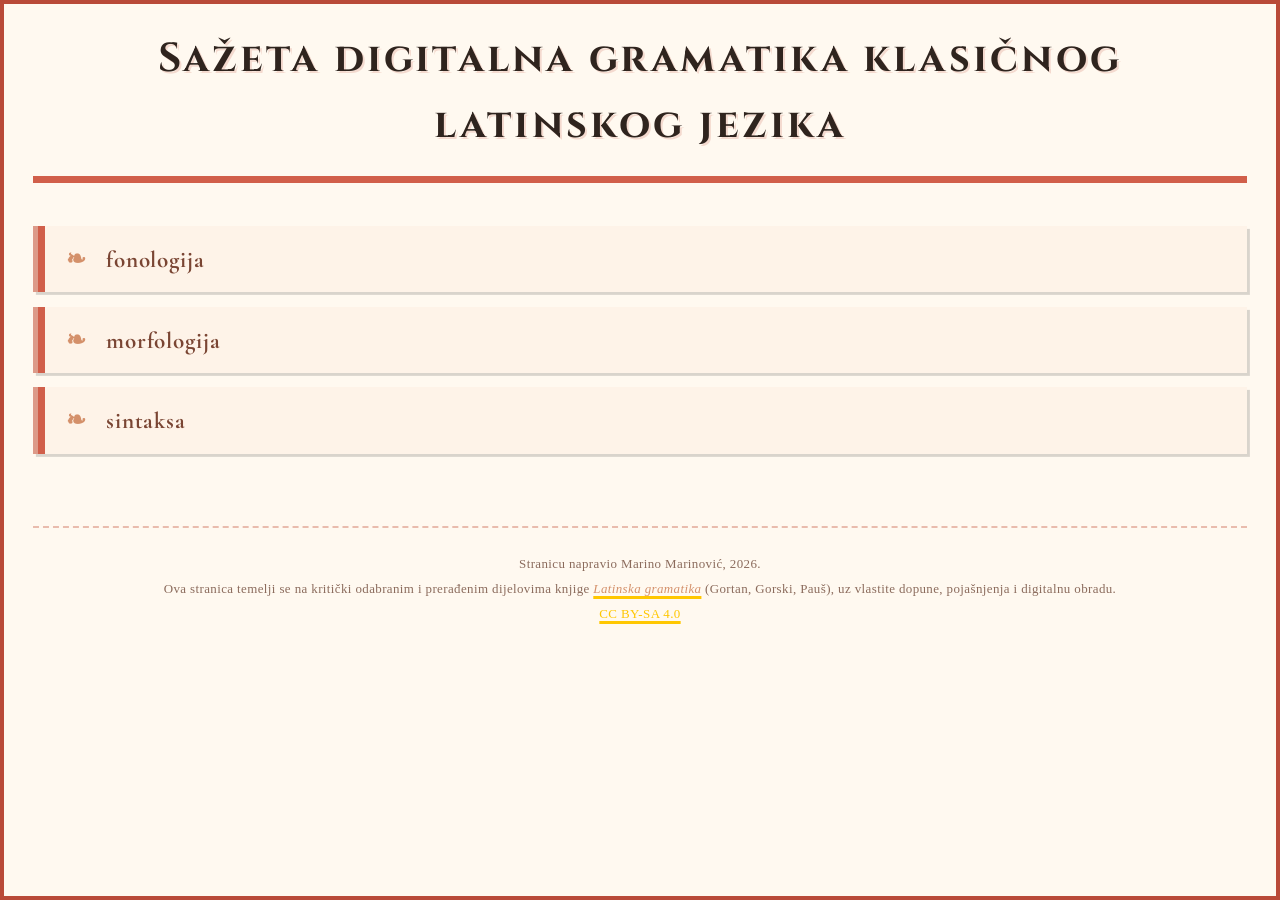
==== commit 5d83bf67: "Update index.html" ====
--- a/index.html
+++ b/index.html
@@ -2,10 +2,11 @@
 <html lang='hr'>
     <head>
         <meta charset='utf-8'>
-        <meta name='viewport' content='width=1280, initial-scale=1'>
+        <meta name='viewport' content='width=1280'>
         <title>Sažeta digitalna gramatika klasičnog latinskog jezika</title>
-        <meta name='description' content='Besplatni software za učenje gramatike klasičnog latinskog jezika online. Interaktivni pregled fonologije, morfologije i sintakse. Savršen za učenike i studente te edukatore.'>
-        <meta name='keyword' content='latinska gramatika, latinski, latinski jezik, učenje latinskog, uči latinski, nauči latinski, klasični latinski, deklinacije, konjugacije, gramatički pregled, fonologija, morfologija, sintaksa'>
+        <meta name='description' content='A succinct, interactive digital grammar of classical Latin. Created as a reference for learners and non-specialists — with enough depth to be useful even to those with advanced knowledge — it covers phonology, morphology and syntax.'>
+        <meta name='keywords' content='latinska gramatika, latinski, latinski jezik, učenje latinskog, uči latinski, nauči latinski, klasični latinski, deklinacije, konjugacije, gramatički pregled, fonologija, morfologija, sintaksa'>
+        <meta name='author' content='Marino Marinović'>
         <meta name="google-site-verification" content="hfk4XNYLXFr5qdWlVBLyzQvak5zvgsZq9RTVqSpN5lU" />
         <link rel='stylesheet' href='styles_latgram.css'>
     </head>
--- a/styles_latgram.css
+++ b/styles_latgram.css
@@ -4,11 +4,15 @@
     margin: 0;
     padding: 0;
 }
+html, body {
+    overflow-x: hidden;
+}
 html {
     font-size: 90%;
     scroll-behavior: smooth;
     scrollbar-width: none;
     -ms-overflow-style: none;
+    -webkit-text-size-adjust: 100%;
 }
 html::-webkit-scrollbar {
     display: none;
@@ -32,28 +36,29 @@
 }
 body {
     font-family: 'Junicode', 'Times New Roman', Georgia, serif;
-    font-size: 1.45rem;
+    font-size: 1.1rem;
     line-height: 1.65;
     color: var(--charcoal-text);
     background: var(--parchment);
     border: 4px solid var(--pompeii-red-dark);
-    max-width: none;
+    max-width: 100%;
     width: 100%;
     margin: 0;
-    padding: 1.5rem 2rem;
+    padding: 1rem;
     min-height: 100vh;
 }
 h1 {
     font-family: 'Cinzel', 'Times New Roman', serif;
     font-weight: 700;
-    font-size: 2.8rem;
+    font-size: 1.8rem;
     letter-spacing: 0.08em;
     text-align: center;
     color: #2F241E;
     background: none;
     border-bottom: 0.5rem solid var(--pompeii-red);
     position: relative;
-    margin: 0 0 3rem 0;
+    margin: 0 0 1.5rem 0;
+    margin-bottom: 1.5rem;
     padding-bottom: 1.2rem;
     text-shadow: 2px 2px 0 rgba(201, 95, 74, 0.2);
 }
@@ -63,7 +68,7 @@
     border: none;
     border-left: 0.4rem solid rgba(201, 95, 74, 0.6);
     background: rgba(253, 243, 232, 0.98);
-    margin-bottom: 2rem;
+    margin-bottom: 1rem;
     transition: all 0.25s ease;
 }
 summary {
@@ -71,11 +76,11 @@
     letter-spacing: 0.04em;
     font-family: 'Cormorant Garamond', serif;
     font-weight: 700;
-    font-size: 1.6rem;
+    font-size: 1.3rem;
     background: #FEF3E8;
     color: #7A4533;
     cursor: pointer;
-    padding: 0.9rem 1.5rem;
+    padding: 0.6rem 1rem;
     list-style: none;
     border-left: 0.5rem solid var(--pompeii-red);
     transition: all 0.2s;
@@ -97,7 +102,7 @@
     background: #FFE7D8;
 }
 details details summary {
-    font-size: 1.6rem;
+    font-size: 1.2rem;
     font-family: 'Cormorant Garamond', serif;
     font-weight: 700;
     background: #FEF3E8;
@@ -121,11 +126,11 @@
 }
 li {
     line-height: 1.7;
-    font-size: 1.3rem;
+    font-size: 1.1rem;
     list-style-type: none;
     position: relative;
     margin-bottom: 1rem;
-    padding-left: 2rem;
+    padding-left: 1.5rem;
 }
 li::before {
     content: '▸';
@@ -142,7 +147,7 @@
     color: #A5563F;
 }
 details > :not(summary) {
-    padding: 0 2rem 1.2rem 2rem;
+    padding: 0 1rem 1rem 1rem;
 }
 details ul ul li::before {
     font-size: 1.4rem;
@@ -202,3 +207,28 @@
     font-style: italic;
     color: var(--terracotta);
 }
+@media (min-width: 768px) {
+    body {
+        max-width: none;
+        padding: 1.5rem 2rem;
+        font-size: 1.45rem;
+    }
+    h1 {
+        font-size: 2.8rem;
+        margin-bottom: 3rem;
+    }
+    summary {
+        font-size: 1.6rem;
+        padding: 0.9rem 1.5rem;
+    }
+    details details summary {
+        font-size: 1.6rem;
+    }
+    li {
+        font-size: 1.3rem;
+        padding-left: 2rem;
+    }
+    details > :not(summary) {
+        padding: 0 2rem 1.2rem 2rem;
+    }
+}
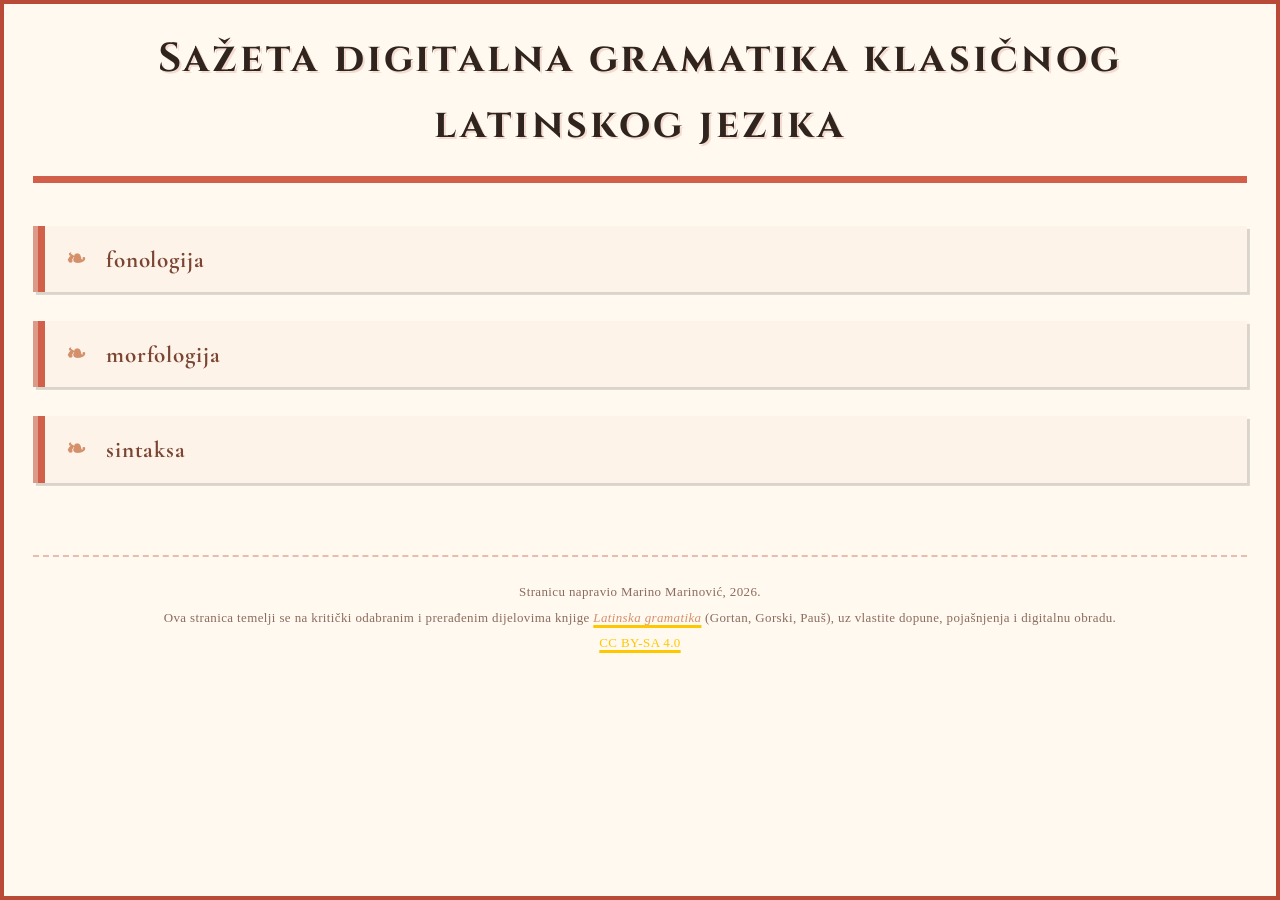
==== commit 72c9db06: "Update index.html" ====
--- a/index.html
+++ b/index.html
@@ -247,7 +247,7 @@
                     <summary>upitne</summary>
                     <ul>
                         <li>&ensp;Upisne zamjenice u latinskom su:<br>&ensp;&ensp;• <i>quis</i> <i>quid</i><br>&ensp;&ensp;• <i>qui</i> <i>quae</i> <i>quod</i><br>&ensp;&ensp;• <i>uter</i> <i>utra</i> <i>utrum</i></li>
-                        <li>&ensp;<i>Quis</i> i <i>quid</i> koriste se <i>imenički</i>, no <i>qui</i> <i>quae</i> <i>quod</i> upotrebljavaju se pridjevski.</li>
+                        <li>&ensp;<i>Quis</i> i <i>quid</i> koriste se <i>imenički</i>, no <i>qui</i> <i>quae</i> <i>quod</i> upotrebljavaju se <i>pridjevski</i>.</li>
                         <li>&ensp;<i>Quis</i> s imenicom ima značenje <i>koji</i>.</li>
                         <li>&ensp;<i>Qui</i> s imenicom ima značenje <i>kakav</i>.</li>
                     </ul>
@@ -267,7 +267,7 @@
                 <details>
                     <summary>korelativne</summary>
                     <ul>
-                        <li>&ensp;Od korelativnih zamjenica, bitne su: <br>&ensp;&ensp;• <a href='https://en.wiktionary.org/wiki/qualis#Declension' target='_blank'><i>qualis</i></a>-<a href='https://en.wiktionary.org/wiki/talis#Declension' target='_blank'><i>talis</i></a><br>&ensp;&ensp;• <a href='https://en.wiktionary.org/wiki/quantus#Declension' target='_blank'><i>quantus</i></a>-<a href='https://en.wiktionary.org/wiki/tantus#Declension' target='_blank'><i>tantus</i></a><br>&ensp;&ensp;• <i>quot</i>-<i>tot</i></li>
+                        <li>&ensp;Od korelativnih zamjenica, bitne su: <br>&ensp;&ensp;• <a href='https://en.wiktionary.org/wiki/qualis#Declension' target='_blank'><i>qualis</i></a>-<a href='https://en.wiktionary.org/wiki/talis#Declension' target='_blank'><i>talis</i></a><br>&ensp;&ensp;• <a href='https://en.wiktionary.org/wiki/quantus#Declension' target='_blank'><i>quantus</i></a>-<a href='https://en.wiktionary.org/wiki/tantus#Declension' target='_blank'><i>tantus</i></a><br>&ensp;&ensp;• <a href='https://en.wiktionary.org/wiki/quot#Determiner' target='_blank'><i>quot</i></a>-<a href='https://en.wiktionary.org/wiki/tot#Determiner_3' target='_blank'><i>tot</i></a></li>
                     </ul>
                 </details>
                 <details>
--- a/styles_latgram.css
+++ b/styles_latgram.css
@@ -4,15 +4,11 @@
     margin: 0;
     padding: 0;
 }
-html, body {
-    overflow-x: hidden;
-}
 html {
     font-size: 90%;
     scroll-behavior: smooth;
     scrollbar-width: none;
     -ms-overflow-style: none;
-    -webkit-text-size-adjust: 100%;
 }
 html::-webkit-scrollbar {
     display: none;
@@ -36,29 +32,28 @@
 }
 body {
     font-family: 'Junicode', 'Times New Roman', Georgia, serif;
-    font-size: 1.1rem;
+    font-size: 1.45rem;
     line-height: 1.65;
     color: var(--charcoal-text);
     background: var(--parchment);
     border: 4px solid var(--pompeii-red-dark);
-    max-width: 100%;
+    max-width: none;
     width: 100%;
     margin: 0;
-    padding: 1rem;
+    padding: 1.5rem 2rem;
     min-height: 100vh;
 }
 h1 {
     font-family: 'Cinzel', 'Times New Roman', serif;
     font-weight: 700;
-    font-size: 1.8rem;
+    font-size: 2.8rem;
     letter-spacing: 0.08em;
     text-align: center;
     color: #2F241E;
     background: none;
     border-bottom: 0.5rem solid var(--pompeii-red);
     position: relative;
-    margin: 0 0 1.5rem 0;
-    margin-bottom: 1.5rem;
+    margin: 0 0 3rem 0;
     padding-bottom: 1.2rem;
     text-shadow: 2px 2px 0 rgba(201, 95, 74, 0.2);
 }
@@ -68,7 +63,7 @@
     border: none;
     border-left: 0.4rem solid rgba(201, 95, 74, 0.6);
     background: rgba(253, 243, 232, 0.98);
-    margin-bottom: 1rem;
+    margin-bottom: 2rem;
     transition: all 0.25s ease;
 }
 summary {
@@ -76,11 +71,11 @@
     letter-spacing: 0.04em;
     font-family: 'Cormorant Garamond', serif;
     font-weight: 700;
-    font-size: 1.3rem;
+    font-size: 1.6rem;
     background: #FEF3E8;
     color: #7A4533;
     cursor: pointer;
-    padding: 0.6rem 1rem;
+    padding: 0.9rem 1.5rem;
     list-style: none;
     border-left: 0.5rem solid var(--pompeii-red);
     transition: all 0.2s;
@@ -102,7 +97,7 @@
     background: #FFE7D8;
 }
 details details summary {
-    font-size: 1.2rem;
+    font-size: 1.6rem;
     font-family: 'Cormorant Garamond', serif;
     font-weight: 700;
     background: #FEF3E8;
@@ -126,11 +121,11 @@
 }
 li {
     line-height: 1.7;
-    font-size: 1.1rem;
+    font-size: 1.3rem;
     list-style-type: none;
     position: relative;
     margin-bottom: 1rem;
-    padding-left: 1.5rem;
+    padding-left: 2rem;
 }
 li::before {
     content: '▸';
@@ -147,7 +142,7 @@
     color: #A5563F;
 }
 details > :not(summary) {
-    padding: 0 1rem 1rem 1rem;
+    padding: 0 2rem 1.2rem 2rem;
 }
 details ul ul li::before {
     font-size: 1.4rem;
@@ -207,28 +202,3 @@
     font-style: italic;
     color: var(--terracotta);
 }
-@media (min-width: 768px) {
-    body {
-        max-width: none;
-        padding: 1.5rem 2rem;
-        font-size: 1.45rem;
-    }
-    h1 {
-        font-size: 2.8rem;
-        margin-bottom: 3rem;
-    }
-    summary {
-        font-size: 1.6rem;
-        padding: 0.9rem 1.5rem;
-    }
-    details details summary {
-        font-size: 1.6rem;
-    }
-    li {
-        font-size: 1.3rem;
-        padding-left: 2rem;
-    }
-    details > :not(summary) {
-        padding: 0 2rem 1.2rem 2rem;
-    }
-}
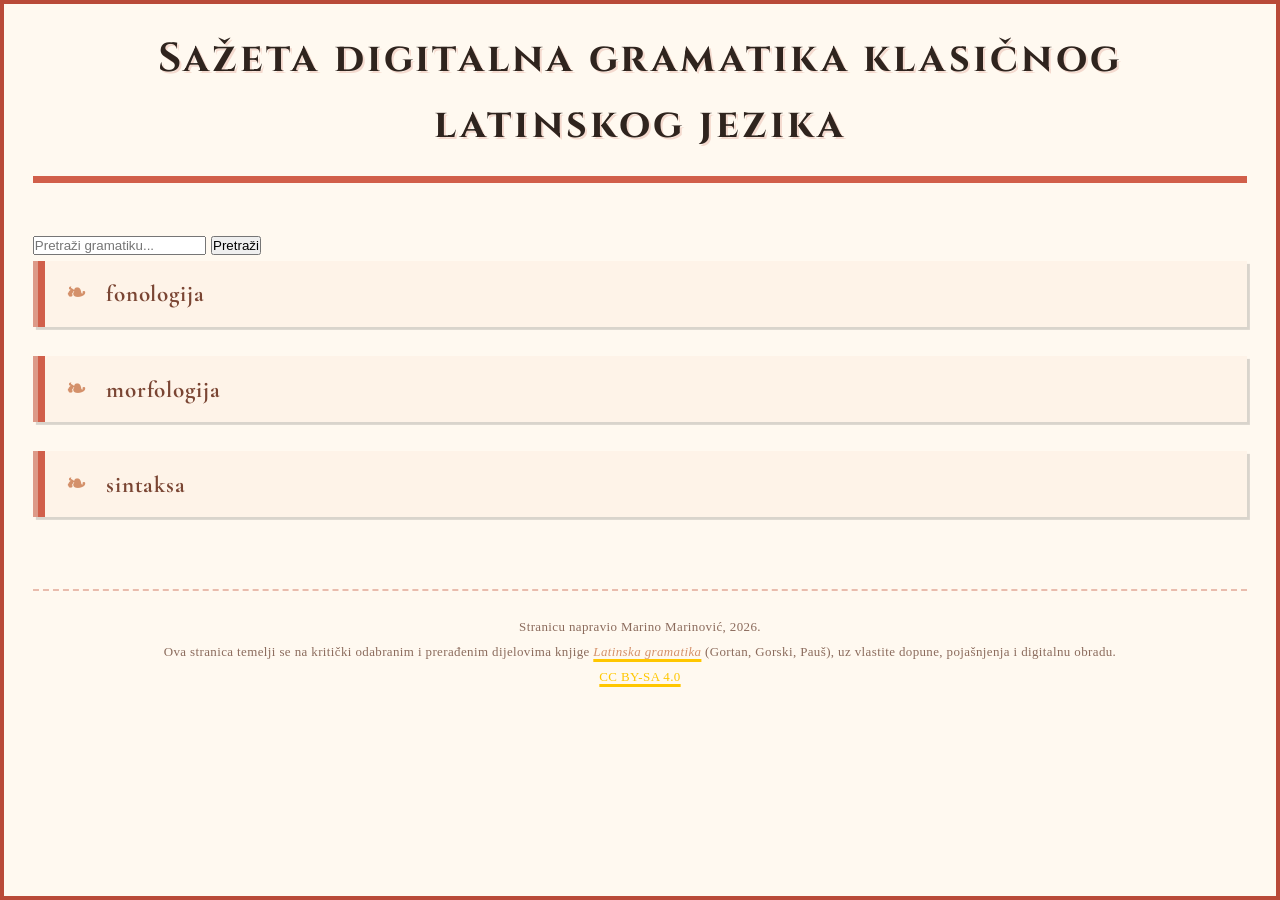
==== commit ebb1f501: "Update index.html" ====
--- a/index.html
+++ b/index.html
@@ -12,6 +12,11 @@
     </head>
     <body>
         <h1>Sažeta digitalna gramatika klasičnog latinskog jezika</h1>
+        <div class='search-container'>
+            <input type='text' id='search-input' placeholder='Pretraži gramatiku...'>
+            <button id='search-button'>Pretraži</button>
+        </div>
+        <div id='searchable-content'>
         <details>
             <summary>fonologija</summary>
             <details>
@@ -246,7 +251,7 @@
                 <details>
                     <summary>upitne</summary>
                     <ul>
-                        <li>&ensp;Upisne zamjenice u latinskom su:<br>&ensp;&ensp;• <i>quis</i> <i>quid</i><br>&ensp;&ensp;• <i>qui</i> <i>quae</i> <i>quod</i><br>&ensp;&ensp;• <i>uter</i> <i>utra</i> <i>utrum</i></li>
+                        <li>&ensp;Upitne zamjenice u latinskom su:<br>&ensp;&ensp;• <i>quis</i> <i>quid</i><br>&ensp;&ensp;• <i>qui</i> <i>quae</i> <i>quod</i><br>&ensp;&ensp;• <i>uter</i> <i>utra</i> <i>utrum</i></li>
                         <li>&ensp;<i>Quis</i> i <i>quid</i> koriste se <i>imenički</i>, no <i>qui</i> <i>quae</i> <i>quod</i> upotrebljavaju se <i>pridjevski</i>.</li>
                         <li>&ensp;<i>Quis</i> s imenicom ima značenje <i>koji</i>.</li>
                         <li>&ensp;<i>Qui</i> s imenicom ima značenje <i>kakav</i>.</li>
@@ -552,10 +557,12 @@
                 </ul>
             </details>
         </details>
+        </div>
         <footer>
             <p>Stranicu napravio Marino Marinović, 2026.</p>
             <p>Ova stranica temelji se na kritički odabranim i prerađenim dijelovima knjige <a href='https://archive.org/details/veljko-gortan-oton-gorski-pavao-paus-latinska-gramatika' target='_blank'><i>Latinska gramatika</i></a> (Gortan, Gorski, Pauš), uz vlastite dopune, pojašnjenja i digitalnu obradu.</p>
             <p><a href="https://creativecommons.org/licenses/by-sa/4.0/" target="_blank">CC BY-SA 4.0</a></p>
         </footer>
+        <script src='script_latgram.js'></script>
     </body>
 </html>
